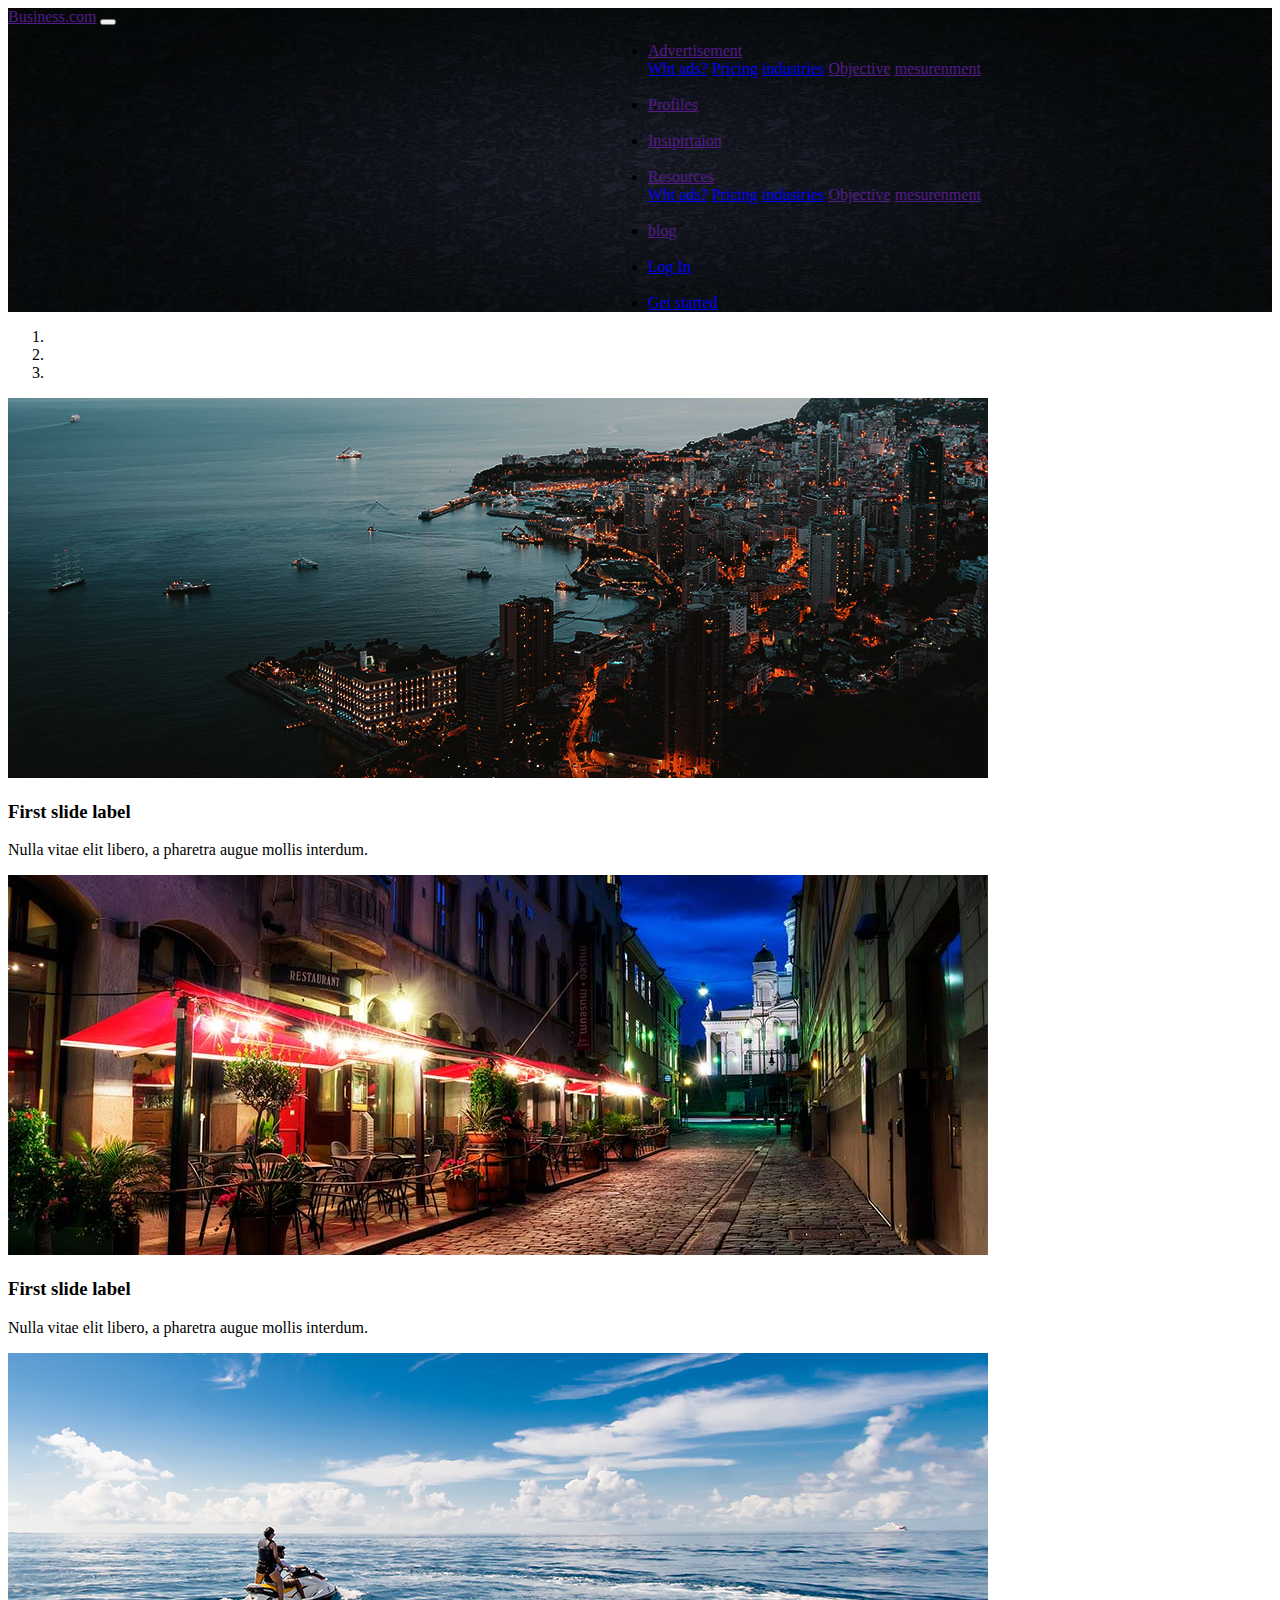
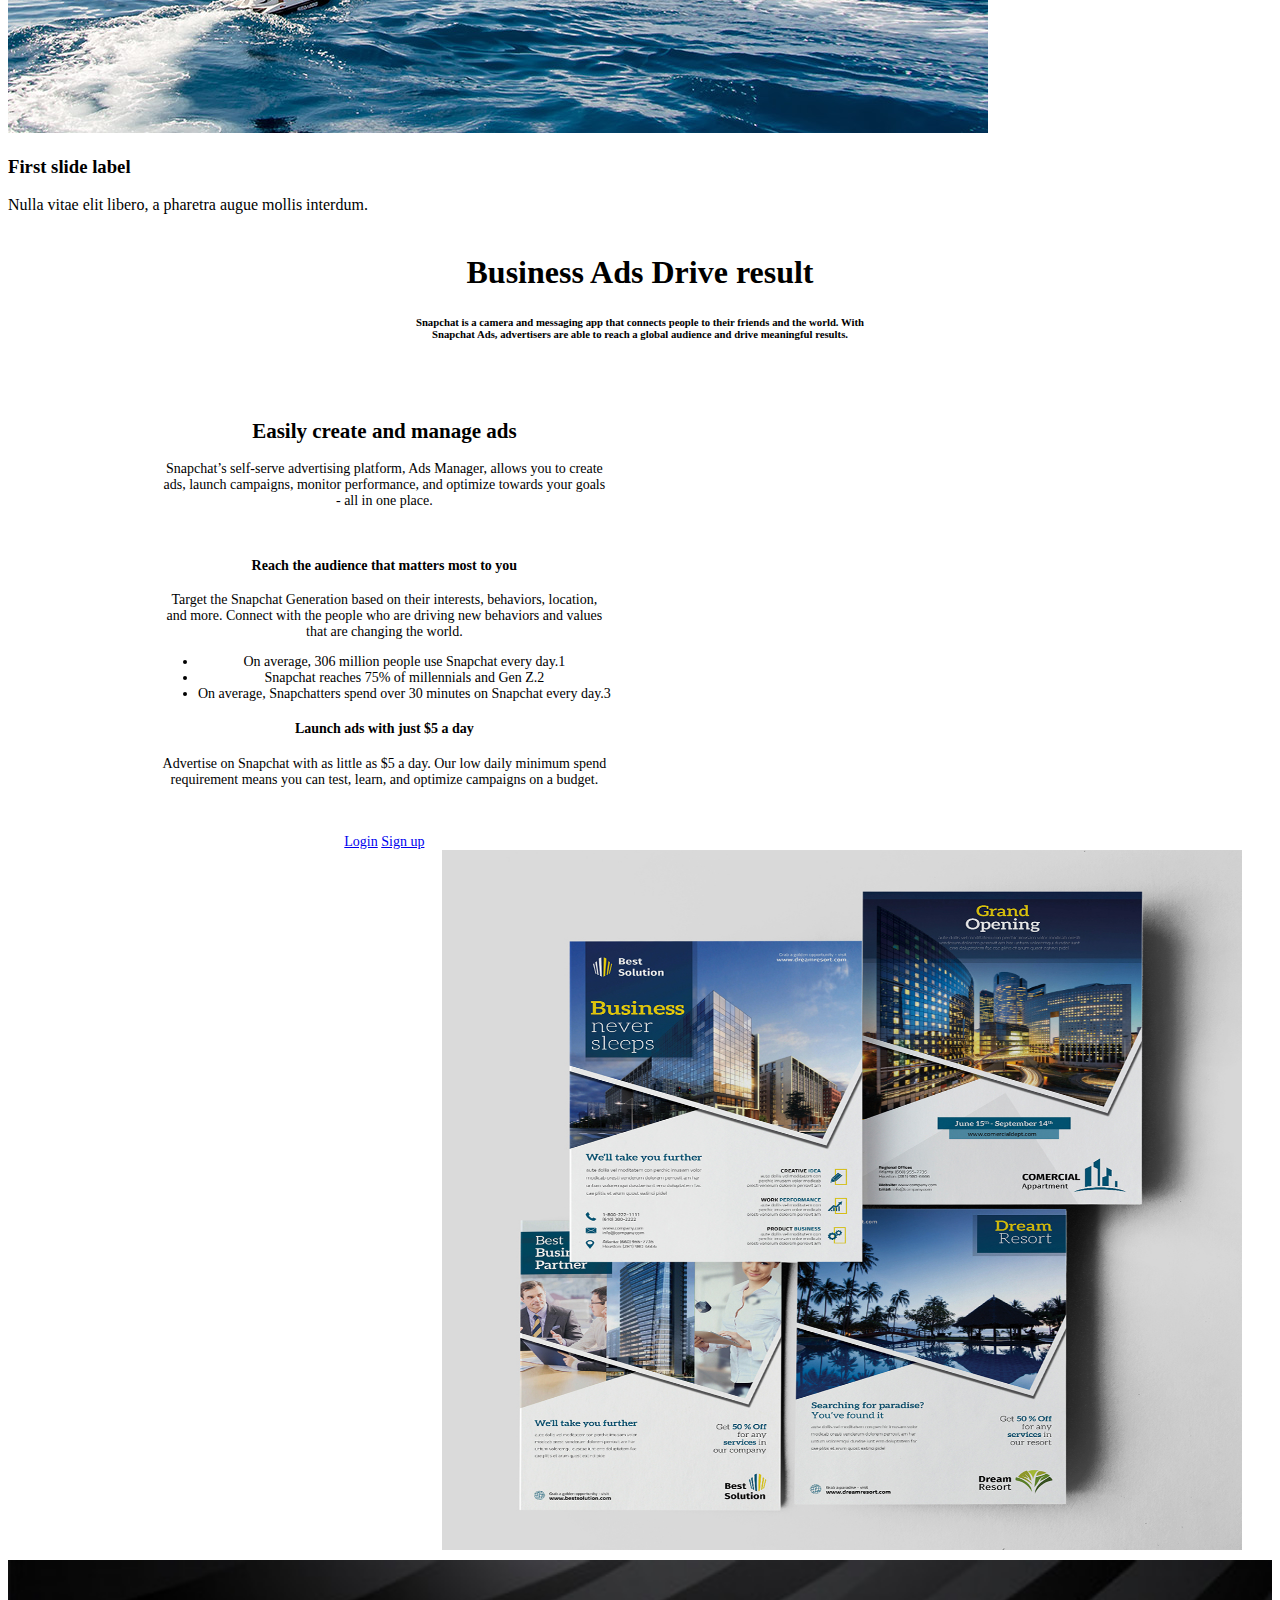
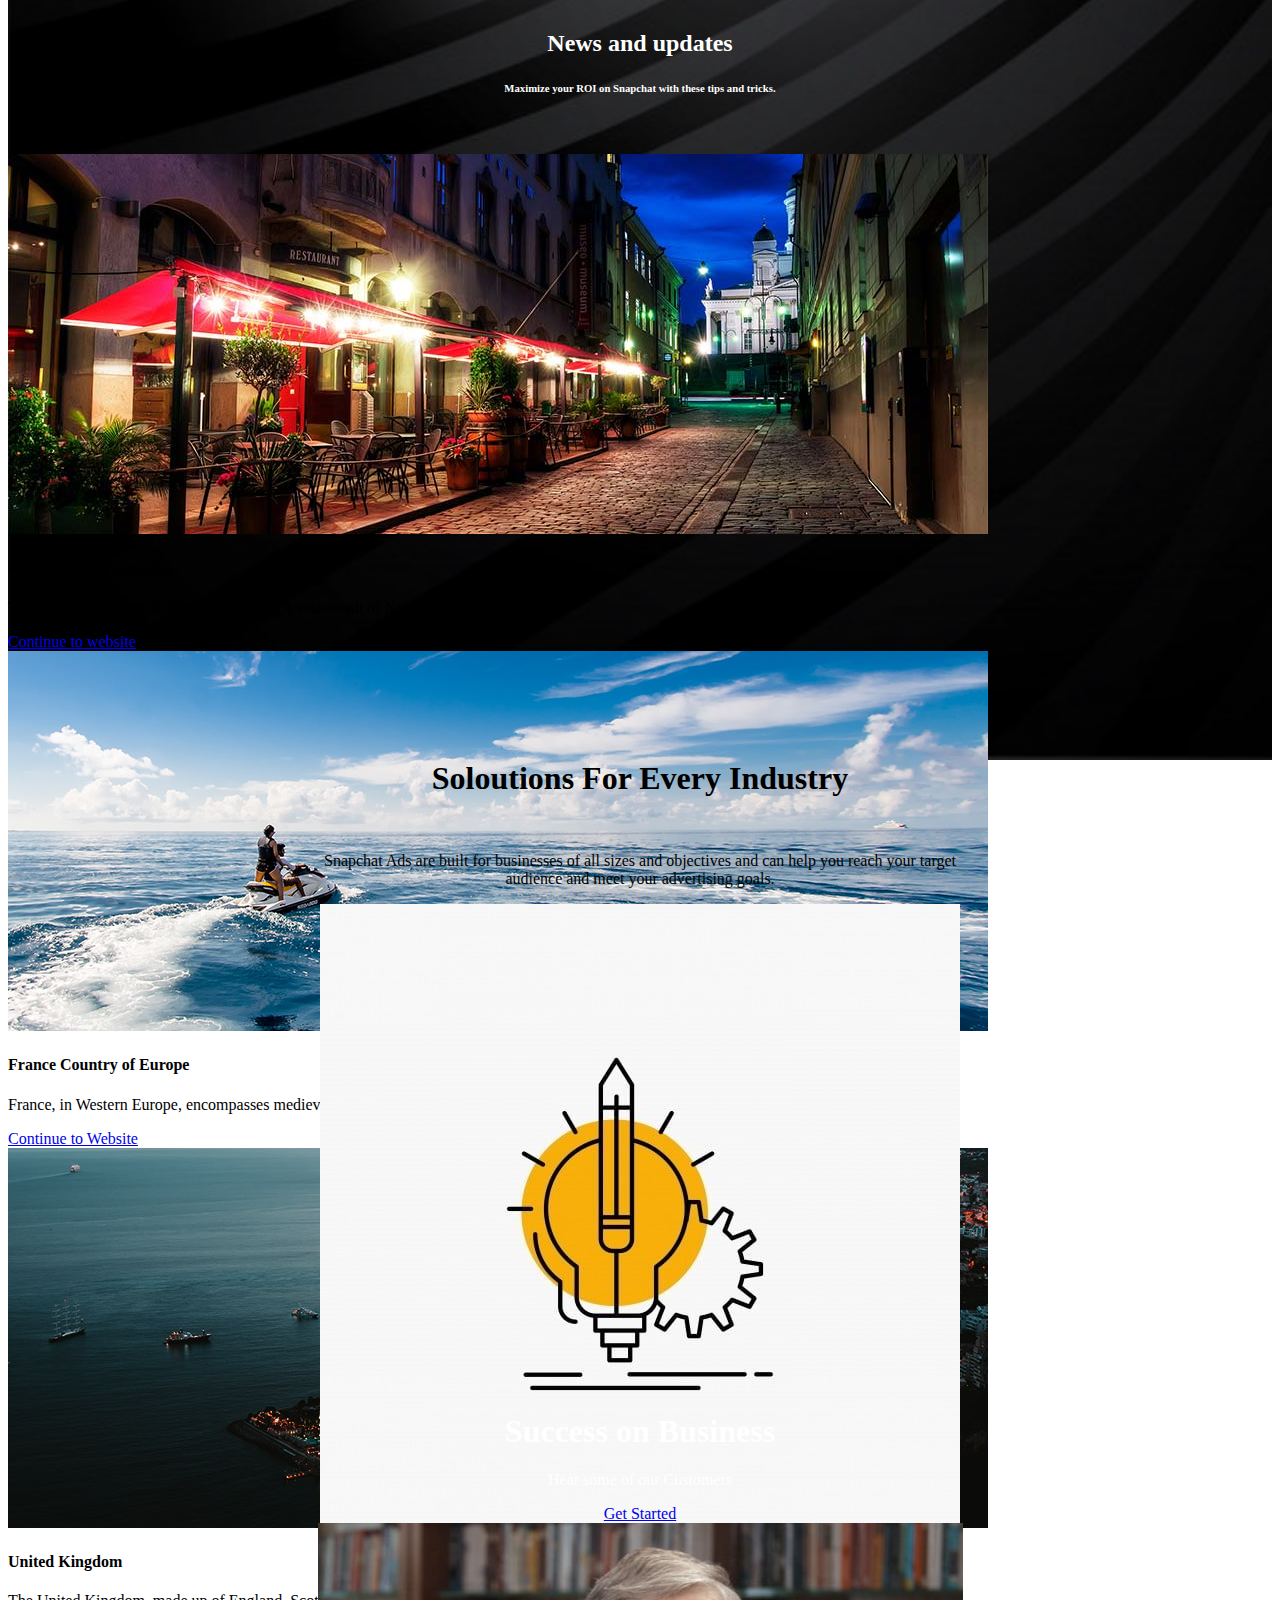
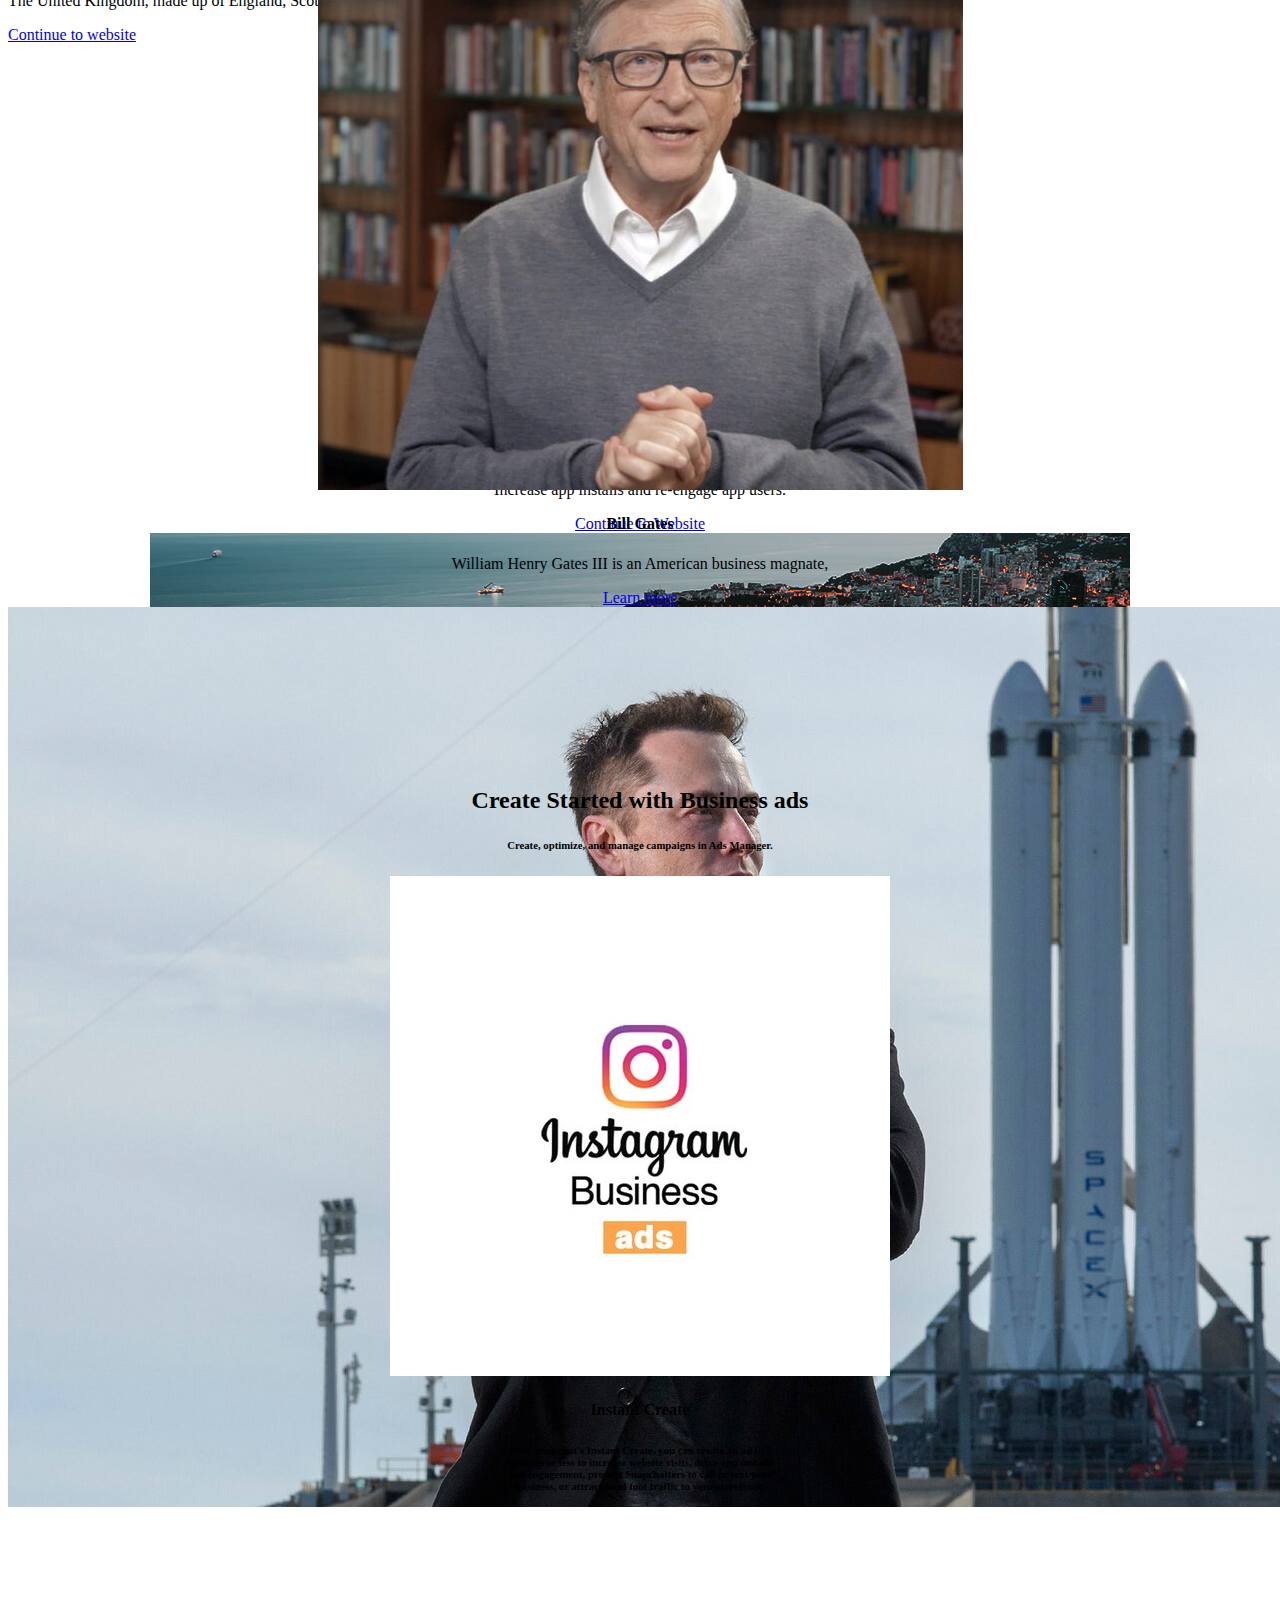
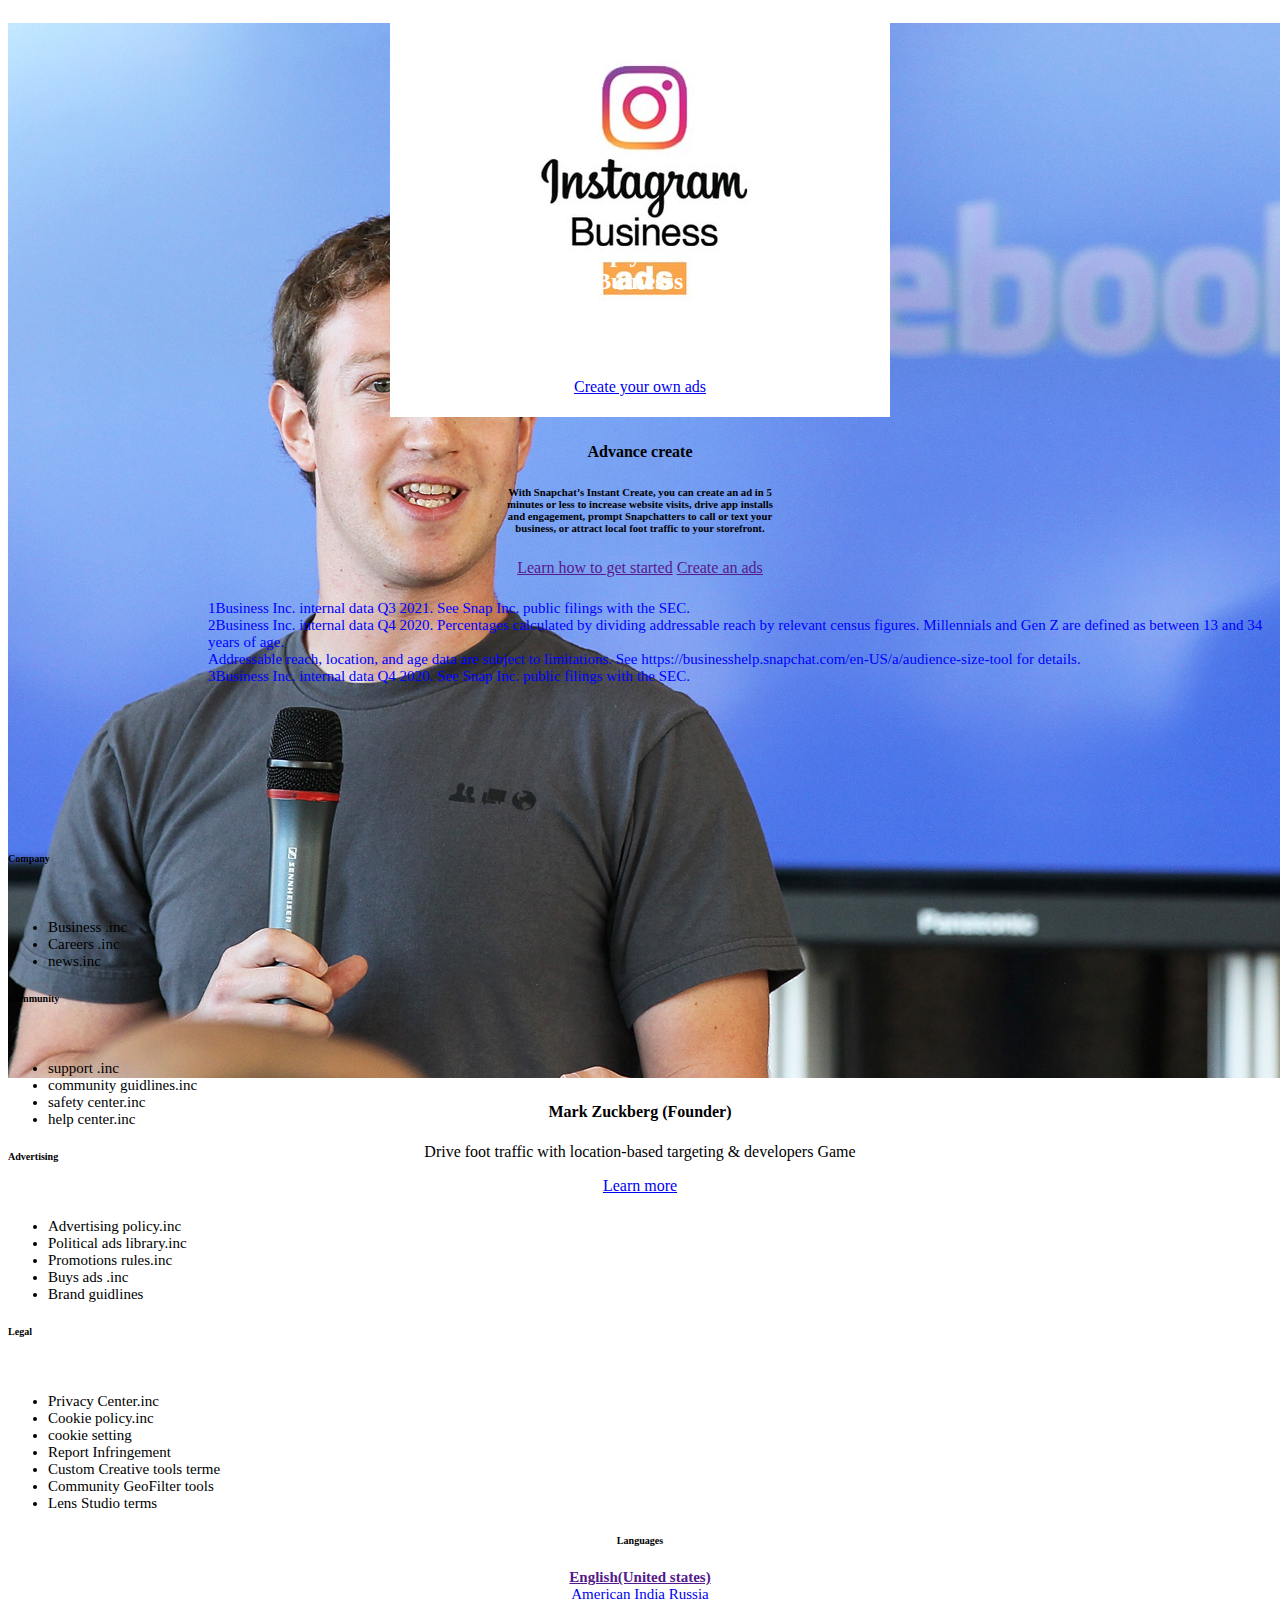
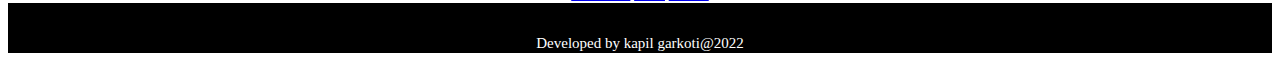
==== index.html @ 799bbffa "Add files via upload" ====
<!DOCTYPE html>
<html>
<head>
	<meta charset="utf-8">
	<meta name="viewport" content="width=device-width, initial-scale=1">
	<title>Business website</title>
	<link rel="stylesheet" href="https://cdn.jsdelivr.net/npm/bootstrap@4.6.1/dist/css/bootstrap.min.css" integrity="sha384-zCbKRCUGaJDkqS1kPbPd7TveP5iyJE0EjAuZQTgFLD2ylzuqKfdKlfG/eSrtxUkn" crossorigin="anonymous">

	<link rel="stylesheet" type="text/css" href="files/newproject.css">
</head>
<body>
<!-----------------------------Nav bar-------------------------->

<nav class="navbar navbar-expand-lg image1">
	<div class="container-fluid">
		<!------logo------>
		<a href="" class="navbar-brand">Business.com</a>

<!----------navbar button--------->

<button class="navbar-toggler" data-toggle="collapse" data-target="#kapil" type="button">
	<span class="navbar-toggler-icon"></span>
</button>

<!-----------navbar parts button----->
<div class="collapse navbar-collapse garkoti" id="kapil">
	<ul class="navbar-nav mr-auto">
		
<li class="nav-list dropdown"> 
				  
 <a href="" class="nav-link dropdown-toggle" id="dropdownMenu1" data-toggle="dropdown">Advertisement</a>
					  <div class="dropdown-menu">
						  <a href="#" class="dropdown-item">Wht ads?</a>
						  <a href="#" class="dropdown-item">Pricing</a>
				  		  <a href="#" class="dropdown-item">industries</a>
				  		  <a href="" class="dropdown-item">Objective</a>
				  		  <a href="" class="dropdown-item">mesurenment</a>
				
				</div> 
								</li>
&nbsp;&nbsp;
<li class="nav-item">
	<a href="" class="nav-link">Profiles</a>
</li>
&nbsp;&nbsp;

<li class="nav-item">
	<a href="" class="nav-link">Insipirtaion</a>
</li>
&nbsp;&nbsp;
<li class="nav-list dropdown"> 
				  
 <a href="" class="nav-link dropdown-toggle" id="dropdownMenu1" data-toggle="dropdown">Resources</a>
					  <div class="dropdown-menu">
						  <a href="#" class="dropdown-item">Wht ads?</a>
						  <a href="#" class="dropdown-item">Pricing</a>
				  		  <a href="#" class="dropdown-item">industries</a>
				  		  <a href="" class="dropdown-item">Objective</a>
				  		  <a href="" class="dropdown-item">mesurenment</a>
				
				</div> 
								</li>
&nbsp;&nbsp;

<li class="nav-item">
	<a href="" class="nav-link"> blog</a>
</li>
&nbsp;&nbsp;
<li class="nav-item">
	
<a href="files/loginform.html"class="nav-link btn btn-secondary" target="_blank"> Log In</a>

</li>
&nbsp;&nbsp;&nbsp;&nbsp;
<li class="nav-item">
	<a href="files/form1.html" target="_blank" class="nav-link btn btn-warning">
		Get started
	</a>
</li>
	</ul>


</div>
	</div>
</nav>
<!------------slide show---------->
<section >
<div class="carousel slide carousel-fade" data-ride="carousel">
<ol class="carousel-indicators">
	
	<li data-target="#kapil" data-slide-to="0"></li>
	<li data-target="#kapil" data-slide-to="1"></li>
	<li data-target="#kapil" data-slide-to="2"></li>
</ol> <!-------ol--->

	<!---------------slider image------------>
		<div  class="carousel-inner" id="kapil">
	<div class="carousel-item active">		

<img src="image/party.jpg" class="d-block w-100"/>
<div class="carousel-caption d-none d-md-block">
          <h3>First slide label</h3>
          <p>Nulla vitae elit libero, a pharetra augue mollis interdum.</p>
        </div>

	</div>

	<div class="carousel-item">
		
		<img src="image/01.jpg" class="d-block w-100 ">
		<div class="carousel-caption d-none d-md-block">
          <h3>First slide label</h3>
          <p>Nulla vitae elit libero, a pharetra augue mollis interdum.</p>
        </div>
	</div>


	<div class="carousel-item">
		<img src="image/beach1.jpg" class="d-block w-100">
		<div class="carousel-caption d-none d-md-block">
          <h3>First slide label</h3>
          <p>Nulla vitae elit libero, a pharetra augue mollis interdum.</p>
        </div>
	</div>
	
  <!-------------------perviouse button-----------  
            <a class="carousel-control-prev" href="#"  data-slide="prev">
                <span class="carousel-control-prev-icon" ></span></a>
    
    		----------------next button--------------
                <a class="carousel-control-next" href="#" data-slide="prev">
                    <span class="carousel-control-next-icon"></span></a>
---->
	</div>	<!---------slider image 1 -------->
</div><!-------carouselslide------>
</section>


<section class="sec_1">

	<h1 class="ads">Business Ads Drive result </h1>
	<h6 class="snap">Snapchat is a camera and messaging app that connects people to their friends and the world. With <br>Snapchat Ads, advertisers are able to reach a global audience and drive meaningful results.
</h6>

<br><br>

<div class="div_1 div-1">
		<h2 class="ads">Easily create and manage ads</h2>
<p>Snapchat’s self-serve advertising platform, Ads Manager, allows you to create<br> ads, launch campaigns, monitor performance, and optimize towards your goals<br> - all in one place.</p><br>
<h4 class="ads">Reach the audience that matters most to you</h4>
<p>Target the Snapchat Generation based on their interests, behaviors, location,<br> and more. Connect with the people who are driving new behaviors and values<br> that are changing the world.</p>
<ul>
<li>On average, 306 million people use Snapchat every day.1</li>
<li>Snapchat reaches 75% of millennials and Gen Z.2</li>
<li>On average, Snapchatters spend over 30 minutes on Snapchat every day.3</li>
</ul>

<h4 class="ads">Launch ads with just $5 a day</h4>
<p>Advertise on Snapchat with as little as $5 a day. Our low daily minimum spend<br>	 requirement means you can test, learn, and optimize campaigns on a budget.</p>
<br><br>
<a href="files/loginform.html" target="_blank" class="btn btn-warning ads">Login</a>
<a href="filesform1.html" target="_blank" class="btn btn-secondary ads" > Sign up</a>
</div>	
<div class="div_2">	
</div>
</section>
<!--------------card top------>
<section class="sec_2">
	<div class="div_3">
		<center><h2 class="news">News and updates</h2>
	<h6 class="news">Maximize your ROI on Snapchat with these tips and tricks.</h6>
</center><br><br>
	<div class="container">
		<div class="row">
			<div class="col-lg-4">
				<div class="card">
					<img src="image/01.jpg" class="card-img-top">
						<div class="card-body">
							<h4 class="card-title">United State of America</h4>
							<p class="card-text">The U.S. is a country of 50 states covering a vast swath of North America.</p>
							<a href="https://www.google.com/search?q=usa&oq=usa+&aqs=chrome..69i57j0i433i512l2j0i10i131i433i512j0i433i512j0i131i433i512j0i10i131i433i512j0i433i512j0i10i433i512j0i433i512.1016j0j7&sourceid=chrome&ie=UTF-8" class="btn btn-secondary">Continue to website</a>
							
						</div>
				</div>
			</div>
			<div class="col-lg-4">
	<div class="card">
		<img src="image/beach1.jpg" class="card-img-top"/>
		<div class="card-body">
			<h4 class="card-title">France Country of Europe</h4>
			<p class="card-text">France, in Western Europe, encompasses medieval cities, alpine villages.</p>
			<a href="https://www.google.com/search?q=france&oq=france&aqs=chrome..69i57j46i67i433j0i67j0i67i131i433j0i67i433l3j0i67j0i67i433j0i67.1973j0j7&sourceid=chrome&ie=UTF-8" class="btn btn-secondary"> Continue to Website</a>


	</div><!-----card--->
</div><!----coloumn end---->
</div>
<div class="col-lg-4">
<div class="card">
	<img src="image/party.jpg" class="card-img-top"/>
		<div class="card-body">
			<h4 class="card-title">United Kingdom</h4>
			<p class="card-text">The United Kingdom, made up of England, Scotland, Wales and Northern Ireland, is an island nation in northwestern.</p>
			<a href="https://www.google.com/search?gs_ssp=eJzj4tDP1TcwLy5ONmD04ivNyyxJTVHIzsxLT8nPBQBrhgip&q=united+kingdom&oq=united+ki&aqs=chrome.1.69i57j46i67i433j0i433i512j0i67i433j0i131i433i512j0i433i512j0i512j0i67i433j0i457i512j0i271.6734j0j7&sourceid=chrome&ie=UTF-8" class="btn btn-secondary">Continue to website</a>
		</div>


</div><!----card end-->
</div><!-----coloumn end---->
		</div><!-----row end---->


	</div><!----container-end-----> 
</div><!----divend--->
</section>
<!---------------details----------->
<br>
<section class="sec_4">

<div class="div_4 ">
		<h1 class="every">Soloutions For Every Industry</h1>
		<br>
		<p>Snapchat Ads are built for businesses of all sizes and objectives and can help you reach your target<br> audience and meet your advertising goals.</p></center>
</div>


	<div class="container mt-5">
		<div class="row">
			<div class="col-lg-4">
				<div class="card">
					<img src="image/c0.jpg" class="card-img-top image12">
						<div class="card-body">
							<h4 class="card-title">E-Commerce Businesses</h4>
							<p class="card-text">Drive online sales and desired website actions.</p>
							<a href="https://www.google.com/search?q=usa&oq=usa+&aqs=chrome..69i57j0i433i512l2j0i10i131i433i512j0i433i512j0i131i433i512j0i10i131i433i512j0i433i512j0i10i433i512j0i433i512.1016j0j7&sourceid=chrome&ie=UTF-8" class="btn btn-outline-warning">Learn more</a>
							
						</div>
				</div>
			</div>
			<div class="col-lg-4">
	<div class="card">
		<img src="image/67a.jpg" class="card-img-top image12"/>
		<div class="card-body">
			<h4 class="card-title">App & Game Developers</h4>
			<p class="card-text">Increase app installs and re-engage app users.</p>
			<a href="https://www.google.com/search?q=france&oq=france&aqs=chrome..69i57j46i67i433j0i67j0i67i131i433j0i67i433l3j0i67j0i67i433j0i67.1973j0j7&sourceid=chrome&ie=UTF-8" class="btn btn-warning text-secondary"> Continue to Website</a>


	</div><!-----card--->
</div><!----coloumn end---->
</div>
<div class="col-lg-4">
<div class="card">
	<img src="image/party.jpg" class="card-img-top image12"/>
		<div class="card-body">
			<h4 class="card-title">Local Businesses</h4>
			<p class="card-text">Drive foot traffic with location-based targeting
			& developers Game</p>
			<a href="https://www.google.com/search?gs_ssp=eJzj4tDP1TcwLy5ONmD04ivNyyxJTVHIzsxLT8nPBQBrhgip&q=united+kingdom&oq=united+ki&aqs=chrome.1.69i57j46i67i433j0i433i512j0i67i433j0i131i433i512j0i433i512j0i512j0i67i433j0i457i512j0i271.6734j0j7&sourceid=chrome&ie=UTF-8" class="btn btn-outline-warning">Learn more</a>
		</div>


</div><!----card end-->
</div><!-----coloumn end---->
		</div><!-----row end---->


	</div><!----container-end----->

</div>
</section>
<br>

<section class="sec_5">
	<br><br><br>
	<h1>Success on Business</h1>
	<p>Hear some of our Customers</p>

	<div class="mt-5"><a href="files/Login Page.html" class="btn-lg btn-secondary">Get Started</a></div>	

 


	<div class="container mt-5 div_6">
		<div class="row">
			<div class="col-lg-4">
				<div class="card">
					<img src="image/46.jpg" class="card-img-top image12">
						<div class="card-body">
							<h4 class="card-title">Bill Gates</h4>
							<p class="card-text">William Henry Gates III is an American business magnate,</p>
							<a href="https://www.google.com/search?q=usa&oq=usa+&aqs=chrome..69i57j0i433i512l2j0i10i131i433i512j0i433i512j0i131i433i512j0i10i131i433i512j0i433i512j0i10i433i512j0i433i512.1016j0j7&sourceid=chrome&ie=UTF-8" class="btn btn-outline-warning">Learn more</a>
							
						</div>
				</div>
			</div>
			<div class="col-lg-4">
	<div class="card">
		<img src="image/1600.jpg" class="card-img-top image12"/>
		<div class="card-body">
			<h4 class="card-title">Elon Musk</h4>
			<p class="card-text">Increase app installs and re-engage app users.</p>
			<a href="https://www.google.com/search?q=france&oq=france&aqs=chrome..69i57j46i67i433j0i67j0i67i131i433j0i67i433l3j0i67j0i67i433j0i67.1973j0j7&sourceid=chrome&ie=UTF-8" class="btn btn-warning text-secondary"> Continue to Website</a>


	</div><!-----card--->
</div><!----coloumn end---->
</div>
<div class="col-lg-4">
<div class="card">
	<img src="image/berg.jpg" class="card-img-top imag12"/>
		<div class="card-body">
			<h4 class="card-title">Mark Zuckberg (Founder)</h4>
			<p class="card-text">Drive foot traffic with location-based targeting
			& developers Game</p>
			<a href="https://www.google.com/search?gs_ssp=eJzj4tDP1TcwLy5ONmD04ivNyyxJTVHIzsxLT8nPBQBrhgip&q=united+kingdom&oq=united+ki&aqs=chrome.1.69i57j46i67i433j0i433i512j0i67i433j0i131i433i512j0i433i512j0i512j0i67i433j0i457i512j0i271.6734j0j7&sourceid=chrome&ie=UTF-8" class="btn btn-outline-warning">Learn more</a>
		</div>


</div><!----card end-->
</div><!-----coloumn end---->
		</div><!-----row end---->


	</div><!----container-end----->

</div>
</section>


<section class="sec_7">
	<div class="a1">
	<h2><b>Create Started with Business ads</b></h2>
	<h6>Create, optimize, and manage campaigns in Ads Manager.</h6>
<div>

<div class="container-fluid">
	<div class="row">
	<div class="col-md-6">
		<img src="image/x500.jpg" class="kapil2">

		<h4>Instant Create</h4>
		<h6>
With Snapchat’s Instant Create, you can create an ad in 5 <br>minutes or less to increase website visits, drive app installs <br>and engagement, prompt Snapchatters to call or text your<br> business, or attract local foot traffic to your storefront.</h6>
		
	</div>


	<div class="col-md-6">
			<img src="image/x500.jpg" class="kapil2">

		<h4>Advance create</h4>
		<h6>
With Snapchat’s Instant Create, you can create an ad in 5 <br>minutes or less to increase website visits, drive app installs <br>and engagement, prompt Snapchatters to call or text your<br> business, or attract local foot traffic to your storefront.</h6>
		
</div>
</div>

<div class="mt-5">
	<a href="" class="btn btn-warning"> Learn how to get started</a>

	<a href="" class="btn btn-secondary">Create an ads</a>

</div>


</section>


<section class="sec_8">

	<br><br><br>
<h2>Business.com can help your Small, Medium and<br> Large <b>Buinesss</b> Grow.
<br>|</h2>
<br><br>

<a href="filesform1.html" target="_blank" class="btn-lg btn-outline-warning">Create your own ads</a>
</section>

<section class="sec_9">
<br>
	<p class="p_1">
		
		1Business Inc. internal data Q3 2021. See Snap Inc. public filings with the SEC.<br>
2Business Inc. internal data Q4 2020. Percentages calculated by dividing addressable reach by relevant census figures. Millennials and Gen Z are defined as between 13 and 34 years of age.<br> Addressable reach, location, and age data are subject to limitations. See https://businesshelp.snapchat.com/en-US/a/audience-size-tool for details.<br>
3Business Inc. internal data Q4 2020. See Snap Inc. public filings with the SEC.

	</p>
</section>
<hr class="hr1">


<footer class="footer12">
	<div class="container">
		
		<div class="row">
			<div class="col-md-3">
				<h6>Company</h6><br>
				<ul>
					<li>
						Business .inc

					</li>
					<li>
						Careers .inc

					</li>
					<li>
						
						news.inc
					</li>
				</ul>

			</div>
			<div class="col-md-3">
				<h6>Community</h6><br>
				<ul>
					<li>
						support .inc

					</li>
					<li>
						community guidlines.inc

					</li>
					<li>
						
						safety center.inc
					</li>
					<li>
						help center.inc
					</li>
				</ul>
			</div>
			<div class="col-md-3">
				<h6>Advertising</h6><br>
				<ul>
					<li>
						Advertising policy.inc

					</li>
					<li>
						Political ads library.inc

					</li>
					<li>
						
						Promotions rules.inc
					</li>
					<li>Buys ads .inc

					</li>
					<li>
						Brand guidlines
					</li>
				</ul>
			</div>
			<div class="col-md-3">
				<h6>Legal</h6><br>
				<ul>
					<li>
						
Privacy Center.inc

					</li>
					<li>
						Cookie policy.inc

					</li>
					<li>
						
						cookie setting
					</li>
					<li>
						Report Infringement
					</li>
					<li>
						Custom Creative tools terme
					</li>
					<li>
						Community GeoFilter tools
					</li>
					<li>
						Lens Studio terms
					</li>
				</ul>
			</div>

		</div>
	</div>
	<center><h6>Languages</h6>
<duv class="nav-list dropdown"> 
				  
 <a href="" class="nav-link dropdown-toggle" id="dropdownMenu1" data-toggle="dropdown"><b>English(United states)</b></a>
					  <div class="dropdown-menu">
						  <a href="#" class="dropdown-item">American</a>
						  <a href="#" class="dropdown-item">India</a>
				  		  <a href="#" class="dropdown-item">Russia</a>
				  		  
				
				</div> 
								</div></duv>


</footer>

<div class="div_10">
	<br>
<p>Developed by kapil garkoti@2022</p>
</div>




<script src="https://code.jquery.com/jquery-3.6.0.min.js"></script>


<script src="https://cdn.jsdelivr.net/npm/bootstrap@4.6.1/dist/js/bootstrap.bundle.min.js" integrity="sha384-fQybjgWLrvvRgtW6bFlB7jaZrFsaBXjsOMm/tB9LTS58ONXgqbR9W8oWht/amnpF" crossorigin="anonymous"></script>
</body>
</html>
---- files/newproject.css ----
html{
	scroll-behavior: smooth;

}
body{

}
.garkoti{
			margin-left: 600px;

		}
		.kaps{
			font-size: 30px;
			float: left;
		}

		.image1{
			background-image: url(../image/preview.jpg);
			background-size: 100% 100%;
			
		}

		.sec_1{
			
			text-align: center;
			float:none;
			margin-top:40px	 ;
		}

		.div_1{
			font-size: 14px;
			float: left;
			margin-left: 150px;

		}
		.div_2{
			float:right;
			background-image: url(../image/faef.jpg);
			background-size: 100% 100%;
			height: 700px;
			width: 800px;
			margin-right: 30px;
		}
		.sec_2{
			float: left;
			background-image: url(../image/35.jpg);
			background-size:100% 100%;

			margin-top: 10px;
			width: 100%;
			height: 800px;
			opacity:1;
		}
		.div_3{
			margin-top: 70px;
			float: none;
		
		}
		.news{
			color: white;
			
		}
		.sec_4{
			margin-top: 1600px;
			text-align: center;
			height: 900px;

		}
		.div_4{
			margin-top:px;
			float: none;
		}

		.sec_5{
			background-image: url(../image/fu.jpg);
			height: 950px;
			width:100% ;
			color: white;
			text-align: center;
		}
		.div_6{
			color: black;
		}
		.a1{
			text-align: center;
			margin-top: 100px;
		}
		.sec_7{
			
			height: 980px;
		}
		.sec_8{
			background-image: url(../image/fu.jpg);
			height: 400px;
			width: 100%;
			color: white;
			text-align: center;
		}
		.sec_9{
			background-color: whitesmoke;
			height: 250px;
			width: 100%;
		}
		.p_1{
			margin-left: 200px;
			color: blue;
			font-size: 15px;
		}
		.hr1{
			background-color: yellow;
			height: 2px;
		}

		.footer12{
			font-size: 15px;
		}
		.div_10{
			color: white;
			background-color: black;
			font-size:15px;
			height: 50px;
			text-align: center;
		}
		@media screen and (max-width: 768px){
		.garkoti{
					float:right;
					margin-right: 200px;		
		}

		.sec_1{
			
			text-align: center;
			float:none;
			margin-top:10px	;
			font-size: 2px;
		}
		.ads{
			font-size: 30px;
		}
		.snap{
			font-size: 15px;
		}

		.div_1{
			font-size: 10px;
			float: left;
			margin-left: 100px;

		}
		.div_2{
			float:right;
			background-image: url(../image/faef.jpg);
			background-size: 100% 100%;
			height: 500px;
			width: 100%;
			margin-right:0px;
			margin-top: 10px;
		}
		.sec_2{
			float: left;
		}

		.sec_1{
			
			text-align: center;
			float:none;
			margin-top:40px	 ;
		}

		.div_1{
			font-size: 14px;
			float: left;
			margin-left: 150px;

		}
		.div_2{
			float:right;
			background-image: url(../image/faef.jpg);
			background-size: 100% 100%;
			height: 700px;
			width: 800px;
			
		}
		.sec_2{
			float: left;
			background-image: url(../image/preview.jpg);
			background-size:100% 100%;
			margin-top: 10px;
			width: 100%;
			height: 1700px;
			opacity:1;
		}
		.div_3{
			margin-top: 50px;
		
		}
		.sec_4{
			margin-top: 1600px;
			text-align: center;
			height: 900px;
			font-size: 15px;

		}
			.sec_5{
			background-image: url(../image/fu.jpg);
			height: 1980px;
			width:100% ;
			color: white;
			text-align: center;
			margin-top: 2000px;
			font-size: 20px;
		}
		.image12{
			height: 250px;
			width: 300px;
			margin-left: 190px;
		}
		.div_6{
			color: black;
		}

		.kapil2{
			width: 250px;

			height: 250px;
		}
		.a1{
			font-size: 20px;
		}
		.sec_7{
			
			height: 800px;
		}
		.sec_8{
			background-image: url(../image/fu.jpg);
			height: 450px;
			width: 100%;
			color: white;
			text-align: center;
		}


.sec_9{
			background-color: whitesmoke;
			height: 250px;
			width: 100%;
		}
		.p_1{
			
			margin-left: 50px;
			color: blue;
			font-size: 10px;
		}
		.hr1{
			background-color: yellow;
			height: 2px;
		}

		.footer12{
			font-size: 10px;
		}
		.div_10{
			color: white;
			background-color: black;
			font-size:14px;
			height: 50px;
			text-align: center;
		}
		}
		

		@media screen and (max-width: 320px){
			.garkoti{
				float: left;
				margin-left: 100px;

			}
			.kaps{
				font-size: 10px;
			}
			.font{
				font-size: 10px;
			}

		.sec_1{
			
			text-align: center;
			float:none;
			margin-top:10px	;
			font-size: 2px;
		}
		.ads{
			font-size: 15px;
		}
		.snap{
			font-size: 7px;
		}

		.div_1{
			font-size: px;
			float: left;
			margin-left: 5px;

		}
		.div_2{
			float:right;
			background-image: url(../image/faef.jpg);
			background-size: 100% 100%;
			height: 500px;
			width: 100%;
			margin-right:0px;
			margin-top: 10px;
		}
			.sec_2{
			float: left;
			background-image: url(../image/preview.jpg);
			background-size:100% 100%;
			margin-top: 10px;
			width: 100%;
			height: 1300px;
			opacity:1;
			font-size: 10px;
		}
		.div_3{
			margin-top: 50px;
		
		}
		.sec_4{
			margin-top: 1600px;
			text-align: center;
			height: 600px;
			font-size:10px;

		}
		.every{
			font-size: 20px;
		}
		.sec_5{
			background-image: url(../image/fu.jpg);
			height: 2050px;
			width:100% ;
			color: white;
			text-align: center;
			margin-top: 2800px;
		}
		.image12{
			height: 300px;
			width: 290px;
			margin-left:0px;
			float: left;
		}
		.div_6{
			color: black;
		}
		.kapil2{
			width: 250px;

			height: 250px;
		}
		.a1{
			font-size: 20px;
		}
		.sec_7{
			
			height: 1400px;
			font-size: 10px;
		}
.sec_8{
			background-image: url(../image/fu.jpg);
			height: 450px;
			width: 100%;
			color: white;
			text-align: center;
			font-size: 12px;
		}


.sec_9{
			background-color: whitesmoke;
			height: 250px;
			width: 100%;
		}
		.p_1{
			margin-left: 10px;
			color: blue;
			font-size: px;
		}
		.hr1{
			background-color: yellow;
			height: 2px;
		}

		.footer12{
			font-size: 8px;
			
		}
		.div_10{
			color: white;
			background-color: black;
			font-size:10px;
			height: 50px;
			text-align: center;
		}

		}
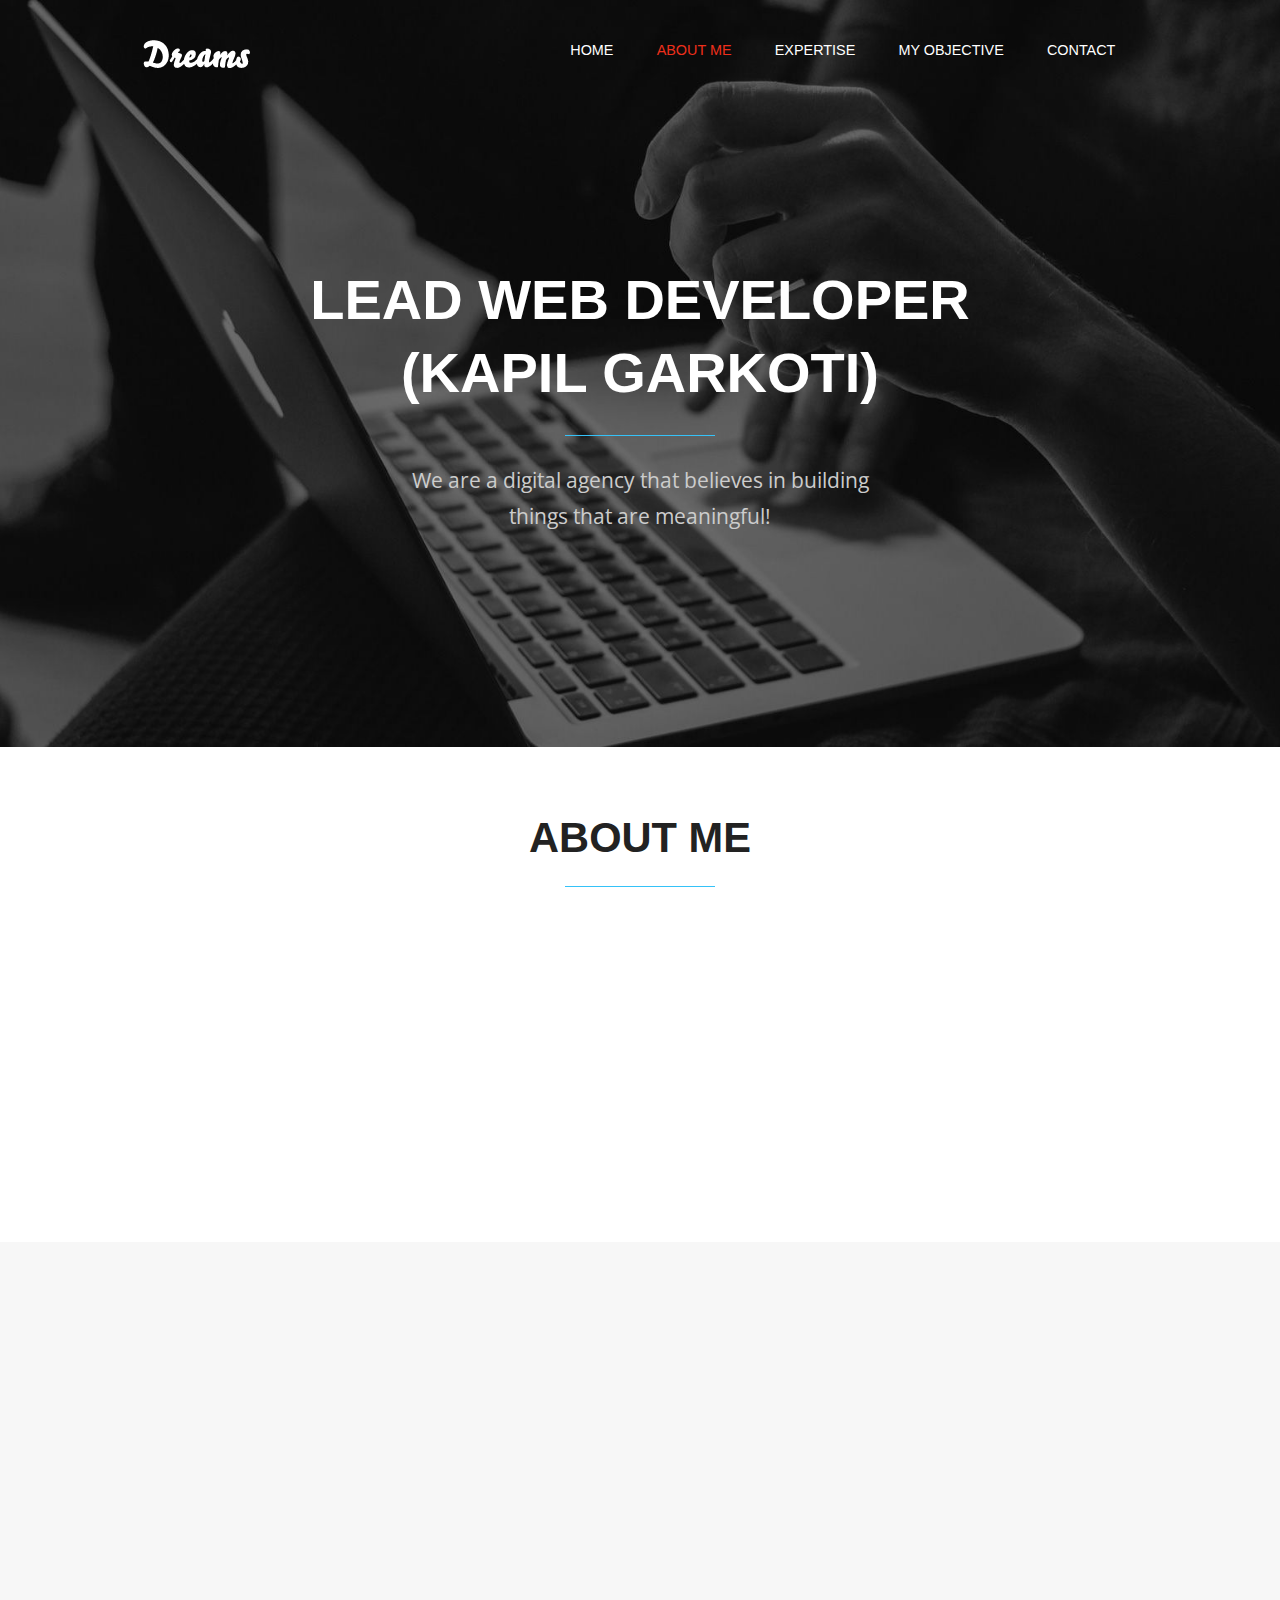
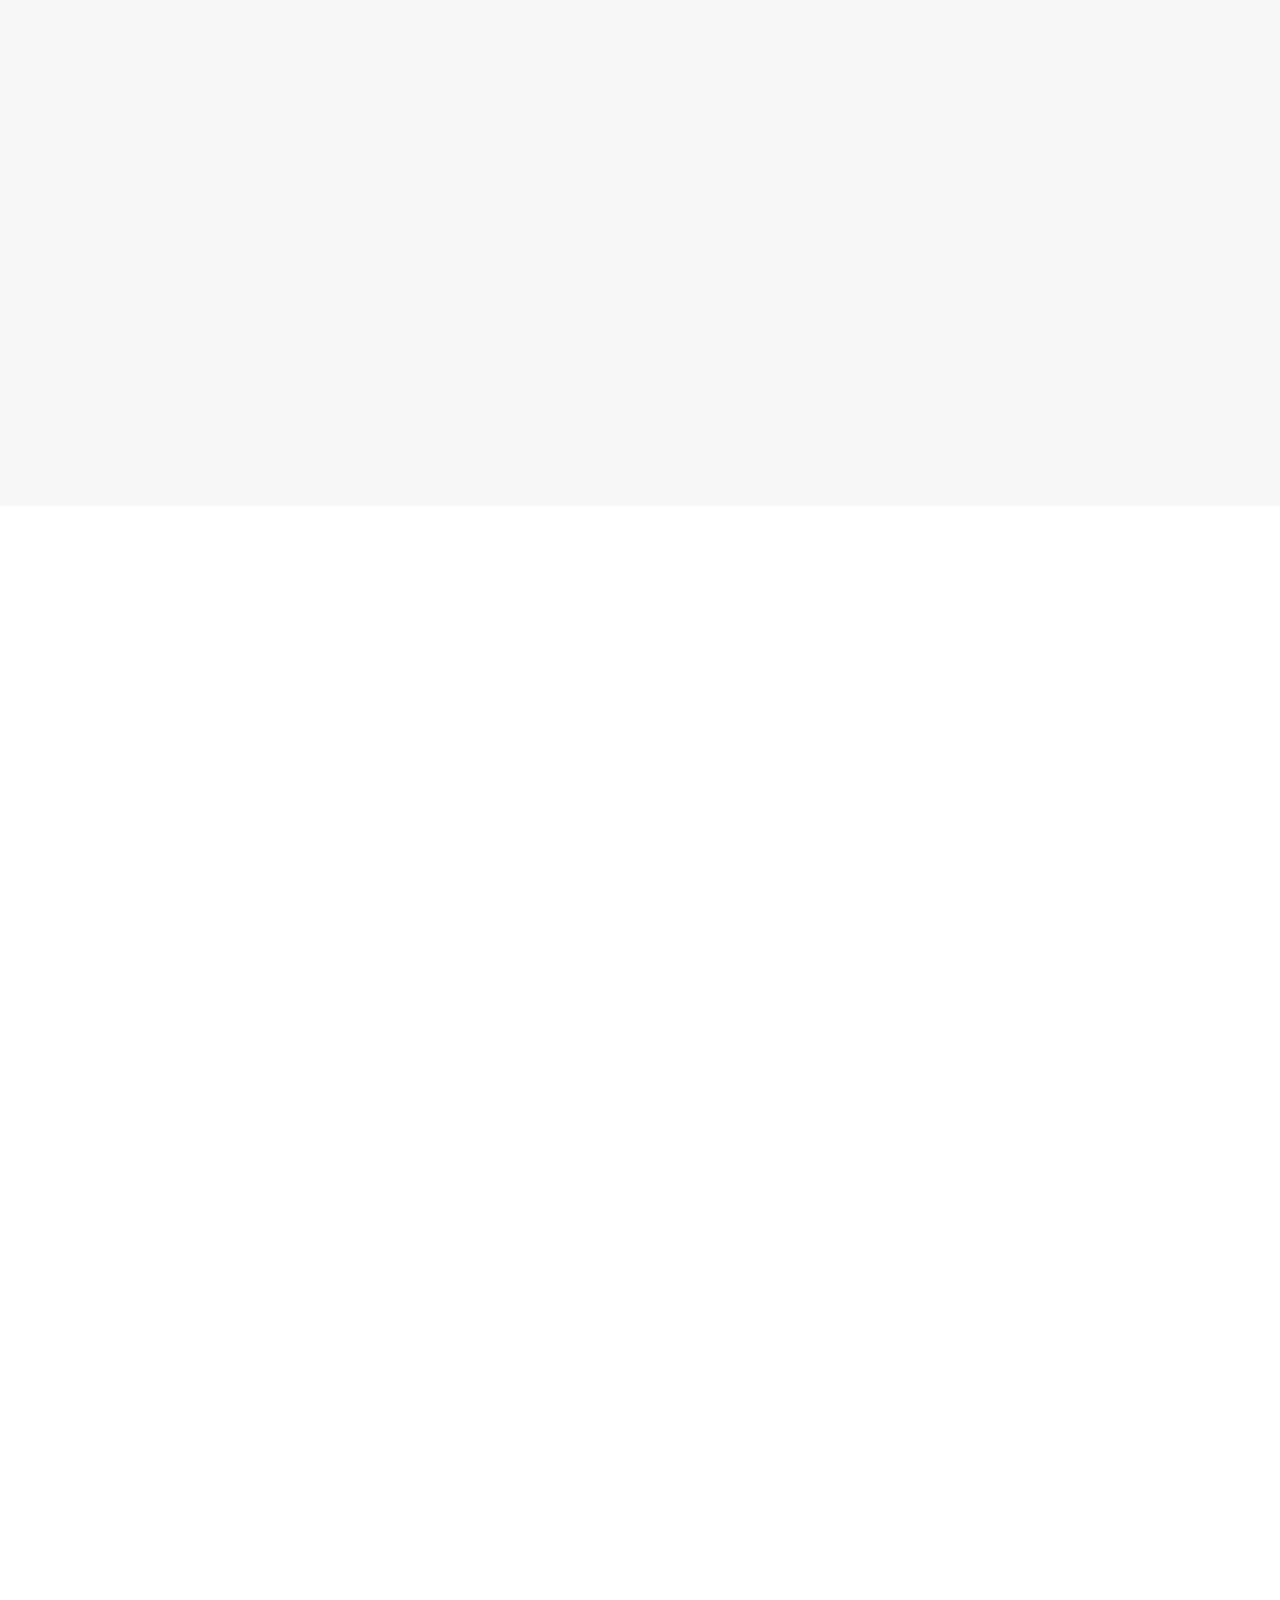
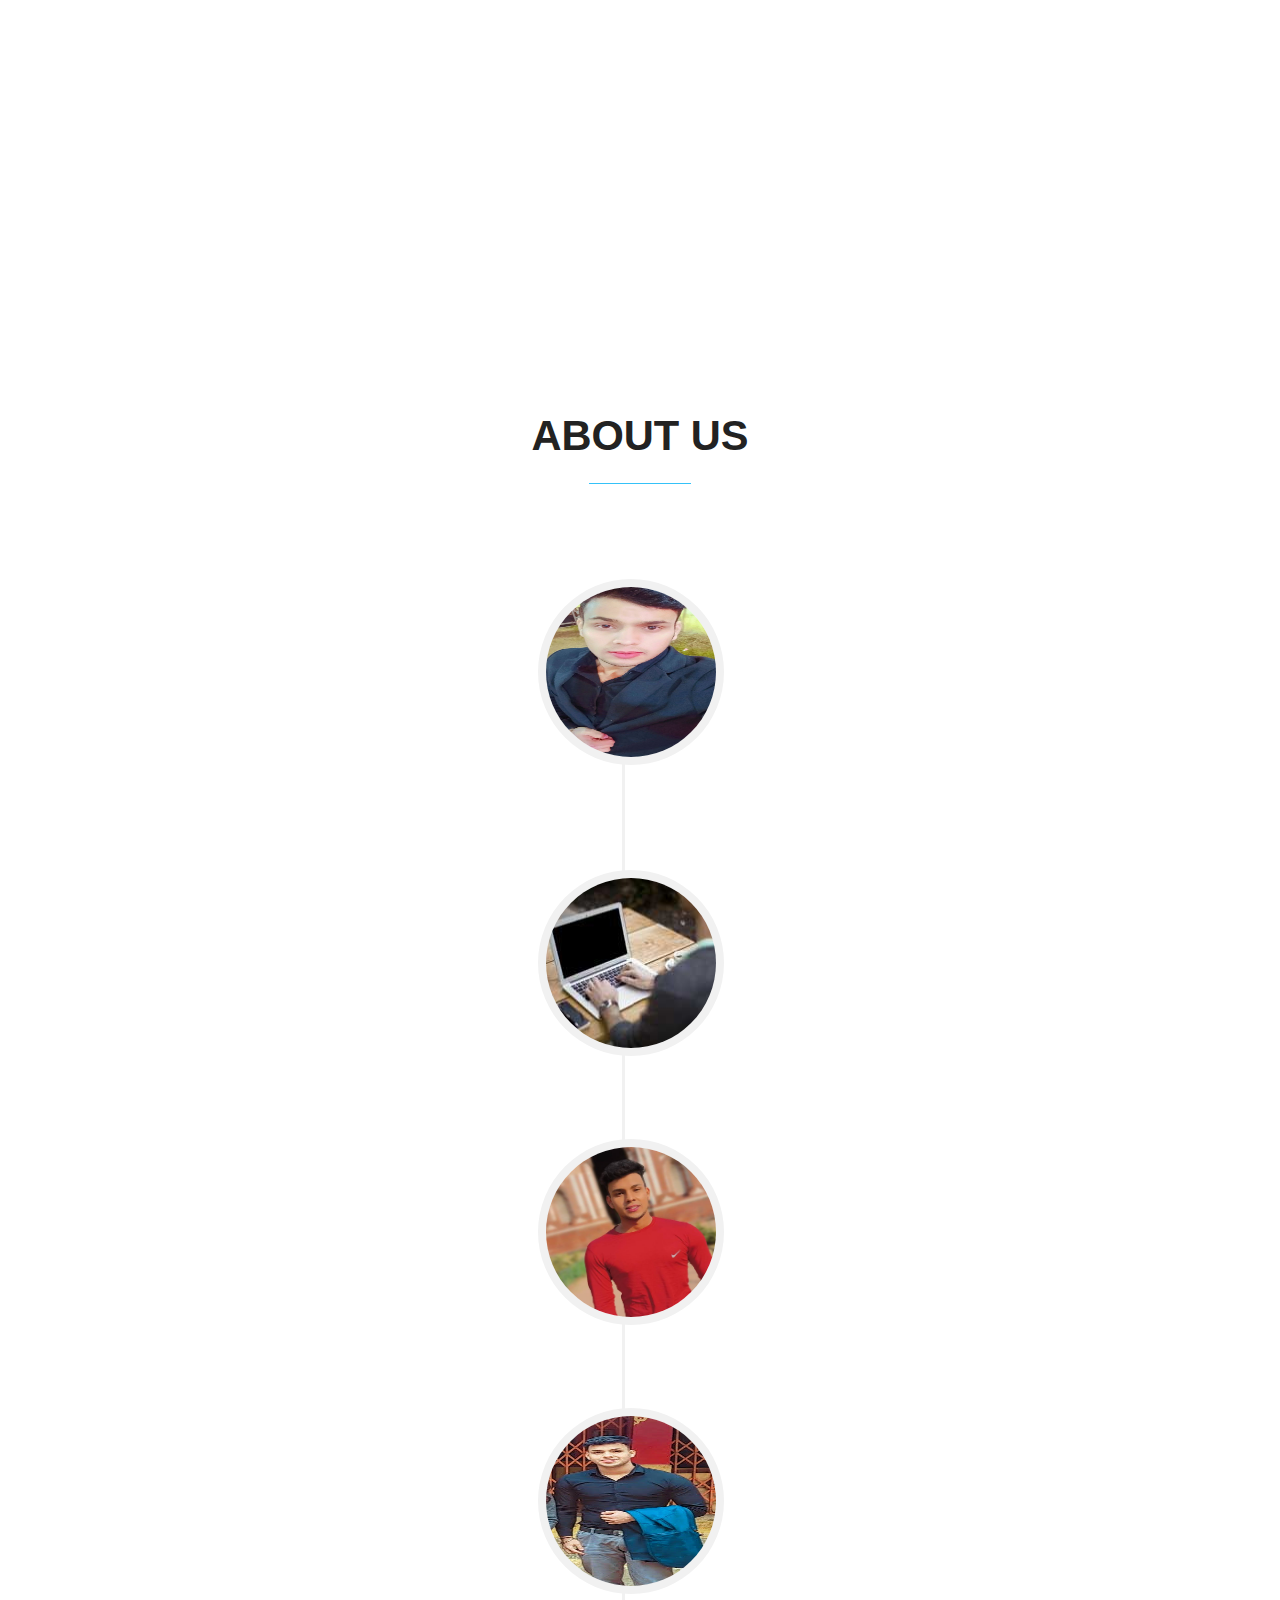
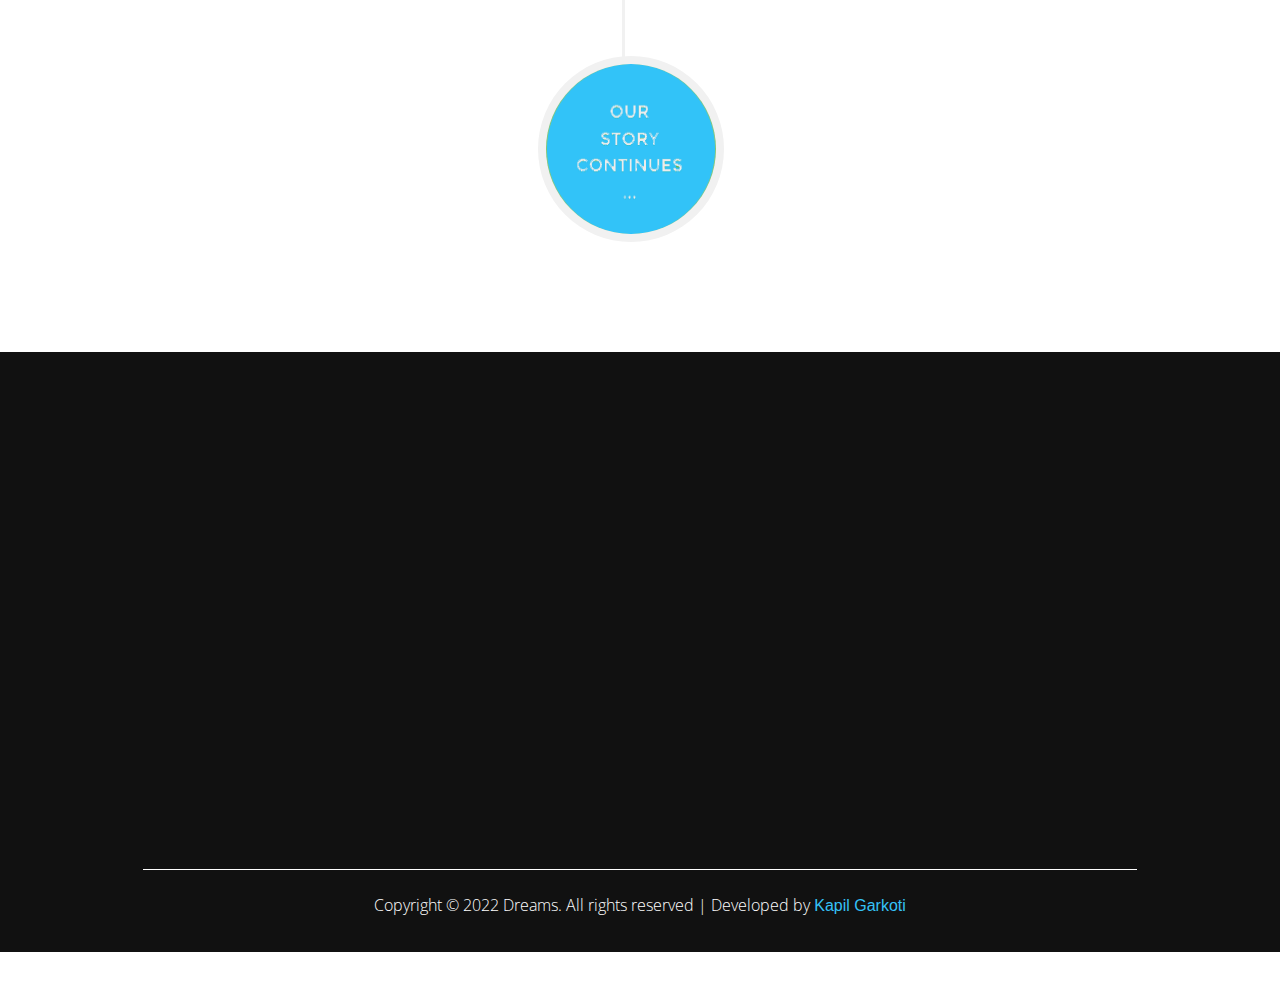
==== commit 70a31f9c: "Add files via upload" ====
--- a/index.html
+++ b/index.html
@@ -1,520 +1,691 @@
-<!DOCTYPE html>
-<html>
-<head>
-	<meta charset="utf-8">
-	<meta name="viewport" content="width=device-width, initial-scale=1">
-	<title>Business website</title>
-	<link rel="stylesheet" href="https://cdn.jsdelivr.net/npm/bootstrap@4.6.1/dist/css/bootstrap.min.css" integrity="sha384-zCbKRCUGaJDkqS1kPbPd7TveP5iyJE0EjAuZQTgFLD2ylzuqKfdKlfG/eSrtxUkn" crossorigin="anonymous">
-
-	<link rel="stylesheet" type="text/css" href="files/newproject.css">
-</head>
-<body>
-<!-----------------------------Nav bar-------------------------->
-
-<nav class="navbar navbar-expand-lg image1">
-	<div class="container-fluid">
-		<!------logo------>
-		<a href="" class="navbar-brand">Business.com</a>
-
-<!----------navbar button--------->
-
-<button class="navbar-toggler" data-toggle="collapse" data-target="#kapil" type="button">
-	<span class="navbar-toggler-icon"></span>
-</button>
-
-<!-----------navbar parts button----->
-<div class="collapse navbar-collapse garkoti" id="kapil">
-	<ul class="navbar-nav mr-auto">
-		
-<li class="nav-list dropdown"> 
-				  
- <a href="" class="nav-link dropdown-toggle" id="dropdownMenu1" data-toggle="dropdown">Advertisement</a>
-					  <div class="dropdown-menu">
-						  <a href="#" class="dropdown-item">Wht ads?</a>
-						  <a href="#" class="dropdown-item">Pricing</a>
-				  		  <a href="#" class="dropdown-item">industries</a>
-				  		  <a href="" class="dropdown-item">Objective</a>
-				  		  <a href="" class="dropdown-item">mesurenment</a>
-				
-				</div> 
-								</li>
-&nbsp;&nbsp;
-<li class="nav-item">
-	<a href="" class="nav-link">Profiles</a>
-</li>
-&nbsp;&nbsp;
-
-<li class="nav-item">
-	<a href="" class="nav-link">Insipirtaion</a>
-</li>
-&nbsp;&nbsp;
-<li class="nav-list dropdown"> 
-				  
- <a href="" class="nav-link dropdown-toggle" id="dropdownMenu1" data-toggle="dropdown">Resources</a>
-					  <div class="dropdown-menu">
-						  <a href="#" class="dropdown-item">Wht ads?</a>
-						  <a href="#" class="dropdown-item">Pricing</a>
-				  		  <a href="#" class="dropdown-item">industries</a>
-				  		  <a href="" class="dropdown-item">Objective</a>
-				  		  <a href="" class="dropdown-item">mesurenment</a>
-				
-				</div> 
-								</li>
-&nbsp;&nbsp;
-
-<li class="nav-item">
-	<a href="" class="nav-link"> blog</a>
-</li>
-&nbsp;&nbsp;
-<li class="nav-item">
-	
-<a href="files/loginform.html"class="nav-link btn btn-secondary" target="_blank"> Log In</a>
-
-</li>
-&nbsp;&nbsp;&nbsp;&nbsp;
-<li class="nav-item">
-	<a href="files/form1.html" target="_blank" class="nav-link btn btn-warning">
-		Get started
-	</a>
-</li>
-	</ul>
-
-
-</div>
-	</div>
-</nav>
-<!------------slide show---------->
-<section >
-<div class="carousel slide carousel-fade" data-ride="carousel">
-<ol class="carousel-indicators">
-	
-	<li data-target="#kapil" data-slide-to="0"></li>
-	<li data-target="#kapil" data-slide-to="1"></li>
-	<li data-target="#kapil" data-slide-to="2"></li>
-</ol> <!-------ol--->
-
-	<!---------------slider image------------>
-		<div  class="carousel-inner" id="kapil">
-	<div class="carousel-item active">		
-
-<img src="image/party.jpg" class="d-block w-100"/>
-<div class="carousel-caption d-none d-md-block">
-          <h3>First slide label</h3>
-          <p>Nulla vitae elit libero, a pharetra augue mollis interdum.</p>
-        </div>
-
-	</div>
-
-	<div class="carousel-item">
-		
-		<img src="image/01.jpg" class="d-block w-100 ">
-		<div class="carousel-caption d-none d-md-block">
-          <h3>First slide label</h3>
-          <p>Nulla vitae elit libero, a pharetra augue mollis interdum.</p>
-        </div>
-	</div>
-
-
-	<div class="carousel-item">
-		<img src="image/beach1.jpg" class="d-block w-100">
-		<div class="carousel-caption d-none d-md-block">
-          <h3>First slide label</h3>
-          <p>Nulla vitae elit libero, a pharetra augue mollis interdum.</p>
-        </div>
-	</div>
-	
-  <!-------------------perviouse button-----------  
-            <a class="carousel-control-prev" href="#"  data-slide="prev">
-                <span class="carousel-control-prev-icon" ></span></a>
-    
-    		----------------next button--------------
-                <a class="carousel-control-next" href="#" data-slide="prev">
-                    <span class="carousel-control-next-icon"></span></a>
----->
-	</div>	<!---------slider image 1 -------->
-</div><!-------carouselslide------>
-</section>
-
-
-<section class="sec_1">
-
-	<h1 class="ads">Business Ads Drive result </h1>
-	<h6 class="snap">Snapchat is a camera and messaging app that connects people to their friends and the world. With <br>Snapchat Ads, advertisers are able to reach a global audience and drive meaningful results.
-</h6>
-
-<br><br>
-
-<div class="div_1 div-1">
-		<h2 class="ads">Easily create and manage ads</h2>
-<p>Snapchat’s self-serve advertising platform, Ads Manager, allows you to create<br> ads, launch campaigns, monitor performance, and optimize towards your goals<br> - all in one place.</p><br>
-<h4 class="ads">Reach the audience that matters most to you</h4>
-<p>Target the Snapchat Generation based on their interests, behaviors, location,<br> and more. Connect with the people who are driving new behaviors and values<br> that are changing the world.</p>
-<ul>
-<li>On average, 306 million people use Snapchat every day.1</li>
-<li>Snapchat reaches 75% of millennials and Gen Z.2</li>
-<li>On average, Snapchatters spend over 30 minutes on Snapchat every day.3</li>
-</ul>
-
-<h4 class="ads">Launch ads with just $5 a day</h4>
-<p>Advertise on Snapchat with as little as $5 a day. Our low daily minimum spend<br>	 requirement means you can test, learn, and optimize campaigns on a budget.</p>
-<br><br>
-<a href="files/loginform.html" target="_blank" class="btn btn-warning ads">Login</a>
-<a href="filesform1.html" target="_blank" class="btn btn-secondary ads" > Sign up</a>
-</div>	
-<div class="div_2">	
-</div>
-</section>
-<!--------------card top------>
-<section class="sec_2">
-	<div class="div_3">
-		<center><h2 class="news">News and updates</h2>
-	<h6 class="news">Maximize your ROI on Snapchat with these tips and tricks.</h6>
-</center><br><br>
-	<div class="container">
-		<div class="row">
-			<div class="col-lg-4">
-				<div class="card">
-					<img src="image/01.jpg" class="card-img-top">
-						<div class="card-body">
-							<h4 class="card-title">United State of America</h4>
-							<p class="card-text">The U.S. is a country of 50 states covering a vast swath of North America.</p>
-							<a href="https://www.google.com/search?q=usa&oq=usa+&aqs=chrome..69i57j0i433i512l2j0i10i131i433i512j0i433i512j0i131i433i512j0i10i131i433i512j0i433i512j0i10i433i512j0i433i512.1016j0j7&sourceid=chrome&ie=UTF-8" class="btn btn-secondary">Continue to website</a>
-							
-						</div>
-				</div>
-			</div>
-			<div class="col-lg-4">
-	<div class="card">
-		<img src="image/beach1.jpg" class="card-img-top"/>
-		<div class="card-body">
-			<h4 class="card-title">France Country of Europe</h4>
-			<p class="card-text">France, in Western Europe, encompasses medieval cities, alpine villages.</p>
-			<a href="https://www.google.com/search?q=france&oq=france&aqs=chrome..69i57j46i67i433j0i67j0i67i131i433j0i67i433l3j0i67j0i67i433j0i67.1973j0j7&sourceid=chrome&ie=UTF-8" class="btn btn-secondary"> Continue to Website</a>
-
-
-	</div><!-----card--->
-</div><!----coloumn end---->
-</div>
-<div class="col-lg-4">
-<div class="card">
-	<img src="image/party.jpg" class="card-img-top"/>
-		<div class="card-body">
-			<h4 class="card-title">United Kingdom</h4>
-			<p class="card-text">The United Kingdom, made up of England, Scotland, Wales and Northern Ireland, is an island nation in northwestern.</p>
-			<a href="https://www.google.com/search?gs_ssp=eJzj4tDP1TcwLy5ONmD04ivNyyxJTVHIzsxLT8nPBQBrhgip&q=united+kingdom&oq=united+ki&aqs=chrome.1.69i57j46i67i433j0i433i512j0i67i433j0i131i433i512j0i433i512j0i512j0i67i433j0i457i512j0i271.6734j0j7&sourceid=chrome&ie=UTF-8" class="btn btn-secondary">Continue to website</a>
-		</div>
-
-
-</div><!----card end-->
-</div><!-----coloumn end---->
-		</div><!-----row end---->
-
-
-	</div><!----container-end-----> 
-</div><!----divend--->
-</section>
-<!---------------details----------->
-<br>
-<section class="sec_4">
-
-<div class="div_4 ">
-		<h1 class="every">Soloutions For Every Industry</h1>
-		<br>
-		<p>Snapchat Ads are built for businesses of all sizes and objectives and can help you reach your target<br> audience and meet your advertising goals.</p></center>
-</div>
-
-
-	<div class="container mt-5">
-		<div class="row">
-			<div class="col-lg-4">
-				<div class="card">
-					<img src="image/c0.jpg" class="card-img-top image12">
-						<div class="card-body">
-							<h4 class="card-title">E-Commerce Businesses</h4>
-							<p class="card-text">Drive online sales and desired website actions.</p>
-							<a href="https://www.google.com/search?q=usa&oq=usa+&aqs=chrome..69i57j0i433i512l2j0i10i131i433i512j0i433i512j0i131i433i512j0i10i131i433i512j0i433i512j0i10i433i512j0i433i512.1016j0j7&sourceid=chrome&ie=UTF-8" class="btn btn-outline-warning">Learn more</a>
-							
-						</div>
-				</div>
-			</div>
-			<div class="col-lg-4">
-	<div class="card">
-		<img src="image/67a.jpg" class="card-img-top image12"/>
-		<div class="card-body">
-			<h4 class="card-title">App & Game Developers</h4>
-			<p class="card-text">Increase app installs and re-engage app users.</p>
-			<a href="https://www.google.com/search?q=france&oq=france&aqs=chrome..69i57j46i67i433j0i67j0i67i131i433j0i67i433l3j0i67j0i67i433j0i67.1973j0j7&sourceid=chrome&ie=UTF-8" class="btn btn-warning text-secondary"> Continue to Website</a>
-
-
-	</div><!-----card--->
-</div><!----coloumn end---->
-</div>
-<div class="col-lg-4">
-<div class="card">
-	<img src="image/party.jpg" class="card-img-top image12"/>
-		<div class="card-body">
-			<h4 class="card-title">Local Businesses</h4>
-			<p class="card-text">Drive foot traffic with location-based targeting
-			& developers Game</p>
-			<a href="https://www.google.com/search?gs_ssp=eJzj4tDP1TcwLy5ONmD04ivNyyxJTVHIzsxLT8nPBQBrhgip&q=united+kingdom&oq=united+ki&aqs=chrome.1.69i57j46i67i433j0i433i512j0i67i433j0i131i433i512j0i433i512j0i512j0i67i433j0i457i512j0i271.6734j0j7&sourceid=chrome&ie=UTF-8" class="btn btn-outline-warning">Learn more</a>
-		</div>
-
-
-</div><!----card end-->
-</div><!-----coloumn end---->
-		</div><!-----row end---->
-
-
-	</div><!----container-end----->
-
-</div>
-</section>
-<br>
-
-<section class="sec_5">
-	<br><br><br>
-	<h1>Success on Business</h1>
-	<p>Hear some of our Customers</p>
-
-	<div class="mt-5"><a href="files/Login Page.html" class="btn-lg btn-secondary">Get Started</a></div>	
-
- 
-
-
-	<div class="container mt-5 div_6">
-		<div class="row">
-			<div class="col-lg-4">
-				<div class="card">
-					<img src="image/46.jpg" class="card-img-top image12">
-						<div class="card-body">
-							<h4 class="card-title">Bill Gates</h4>
-							<p class="card-text">William Henry Gates III is an American business magnate,</p>
-							<a href="https://www.google.com/search?q=usa&oq=usa+&aqs=chrome..69i57j0i433i512l2j0i10i131i433i512j0i433i512j0i131i433i512j0i10i131i433i512j0i433i512j0i10i433i512j0i433i512.1016j0j7&sourceid=chrome&ie=UTF-8" class="btn btn-outline-warning">Learn more</a>
-							
-						</div>
-				</div>
-			</div>
-			<div class="col-lg-4">
-	<div class="card">
-		<img src="image/1600.jpg" class="card-img-top image12"/>
-		<div class="card-body">
-			<h4 class="card-title">Elon Musk</h4>
-			<p class="card-text">Increase app installs and re-engage app users.</p>
-			<a href="https://www.google.com/search?q=france&oq=france&aqs=chrome..69i57j46i67i433j0i67j0i67i131i433j0i67i433l3j0i67j0i67i433j0i67.1973j0j7&sourceid=chrome&ie=UTF-8" class="btn btn-warning text-secondary"> Continue to Website</a>
-
-
-	</div><!-----card--->
-</div><!----coloumn end---->
-</div>
-<div class="col-lg-4">
-<div class="card">
-	<img src="image/berg.jpg" class="card-img-top imag12"/>
-		<div class="card-body">
-			<h4 class="card-title">Mark Zuckberg (Founder)</h4>
-			<p class="card-text">Drive foot traffic with location-based targeting
-			& developers Game</p>
-			<a href="https://www.google.com/search?gs_ssp=eJzj4tDP1TcwLy5ONmD04ivNyyxJTVHIzsxLT8nPBQBrhgip&q=united+kingdom&oq=united+ki&aqs=chrome.1.69i57j46i67i433j0i433i512j0i67i433j0i131i433i512j0i433i512j0i512j0i67i433j0i457i512j0i271.6734j0j7&sourceid=chrome&ie=UTF-8" class="btn btn-outline-warning">Learn more</a>
-		</div>
-
-
-</div><!----card end-->
-</div><!-----coloumn end---->
-		</div><!-----row end---->
-
-
-	</div><!----container-end----->
-
-</div>
-</section>
-
-
-<section class="sec_7">
-	<div class="a1">
-	<h2><b>Create Started with Business ads</b></h2>
-	<h6>Create, optimize, and manage campaigns in Ads Manager.</h6>
-<div>
-
-<div class="container-fluid">
-	<div class="row">
-	<div class="col-md-6">
-		<img src="image/x500.jpg" class="kapil2">
-
-		<h4>Instant Create</h4>
-		<h6>
-With Snapchat’s Instant Create, you can create an ad in 5 <br>minutes or less to increase website visits, drive app installs <br>and engagement, prompt Snapchatters to call or text your<br> business, or attract local foot traffic to your storefront.</h6>
-		
-	</div>
-
-
-	<div class="col-md-6">
-			<img src="image/x500.jpg" class="kapil2">
-
-		<h4>Advance create</h4>
-		<h6>
-With Snapchat’s Instant Create, you can create an ad in 5 <br>minutes or less to increase website visits, drive app installs <br>and engagement, prompt Snapchatters to call or text your<br> business, or attract local foot traffic to your storefront.</h6>
-		
-</div>
-</div>
-
-<div class="mt-5">
-	<a href="" class="btn btn-warning"> Learn how to get started</a>
-
-	<a href="" class="btn btn-secondary">Create an ads</a>
-
-</div>
-
-
-</section>
-
-
-<section class="sec_8">
-
-	<br><br><br>
-<h2>Business.com can help your Small, Medium and<br> Large <b>Buinesss</b> Grow.
-<br>|</h2>
-<br><br>
-
-<a href="filesform1.html" target="_blank" class="btn-lg btn-outline-warning">Create your own ads</a>
-</section>
-
-<section class="sec_9">
-<br>
-	<p class="p_1">
-		
-		1Business Inc. internal data Q3 2021. See Snap Inc. public filings with the SEC.<br>
-2Business Inc. internal data Q4 2020. Percentages calculated by dividing addressable reach by relevant census figures. Millennials and Gen Z are defined as between 13 and 34 years of age.<br> Addressable reach, location, and age data are subject to limitations. See https://businesshelp.snapchat.com/en-US/a/audience-size-tool for details.<br>
-3Business Inc. internal data Q4 2020. See Snap Inc. public filings with the SEC.
-
-	</p>
-</section>
-<hr class="hr1">
-
-
-<footer class="footer12">
-	<div class="container">
-		
-		<div class="row">
-			<div class="col-md-3">
-				<h6>Company</h6><br>
-				<ul>
-					<li>
-						Business .inc
-
-					</li>
-					<li>
-						Careers .inc
-
-					</li>
-					<li>
-						
-						news.inc
-					</li>
-				</ul>
-
-			</div>
-			<div class="col-md-3">
-				<h6>Community</h6><br>
-				<ul>
-					<li>
-						support .inc
-
-					</li>
-					<li>
-						community guidlines.inc
-
-					</li>
-					<li>
-						
-						safety center.inc
-					</li>
-					<li>
-						help center.inc
-					</li>
-				</ul>
-			</div>
-			<div class="col-md-3">
-				<h6>Advertising</h6><br>
-				<ul>
-					<li>
-						Advertising policy.inc
-
-					</li>
-					<li>
-						Political ads library.inc
-
-					</li>
-					<li>
-						
-						Promotions rules.inc
-					</li>
-					<li>Buys ads .inc
-
-					</li>
-					<li>
-						Brand guidlines
-					</li>
-				</ul>
-			</div>
-			<div class="col-md-3">
-				<h6>Legal</h6><br>
-				<ul>
-					<li>
-						
-Privacy Center.inc
-
-					</li>
-					<li>
-						Cookie policy.inc
-
-					</li>
-					<li>
-						
-						cookie setting
-					</li>
-					<li>
-						Report Infringement
-					</li>
-					<li>
-						Custom Creative tools terme
-					</li>
-					<li>
-						Community GeoFilter tools
-					</li>
-					<li>
-						Lens Studio terms
-					</li>
-				</ul>
-			</div>
-
-		</div>
-	</div>
-	<center><h6>Languages</h6>
-<duv class="nav-list dropdown"> 
-				  
- <a href="" class="nav-link dropdown-toggle" id="dropdownMenu1" data-toggle="dropdown"><b>English(United states)</b></a>
-					  <div class="dropdown-menu">
-						  <a href="#" class="dropdown-item">American</a>
-						  <a href="#" class="dropdown-item">India</a>
-				  		  <a href="#" class="dropdown-item">Russia</a>
-				  		  
-				
-				</div> 
-								</div></duv>
-
-
-</footer>
-
-<div class="div_10">
-	<br>
-<p>Developed by kapil garkoti@2022</p>
-</div>
-
-
-
-
-<script src="https://code.jquery.com/jquery-3.6.0.min.js"></script>
-
-
-<script src="https://cdn.jsdelivr.net/npm/bootstrap@4.6.1/dist/js/bootstrap.bundle.min.js" integrity="sha384-fQybjgWLrvvRgtW6bFlB7jaZrFsaBXjsOMm/tB9LTS58ONXgqbR9W8oWht/amnpF" crossorigin="anonymous"></script>
-</body>
-</html>+
+<!DOCTYPE HTML>
+<html>
+	<meta http-equiv="content-type" content="text/html;charset=UTF-8" /><!-- /Added by HTTrack -->
+<head>
+		<title>Kapil Developer</title>
+		<link href="css/bootstrap.css" rel='stylesheet' type='text/css' />
+		<!-- jQuery (necessary for Bootstrap's JavaScript plugins) -->
+		<script src="js/jquery.min.js"></script>
+		 <!-- Custom Theme files -->
+		 <!---- animated-css ---->
+		<link href="css/animate.css" rel="stylesheet" type="text/css" media="all">
+		<script src="js/wow.min.js"></script>
+		<script>
+		 new WOW().init();
+		</script>
+		<!---- animated-css ---->
+		  <!---- start-smoth-scrolling---->
+		<script type="text/javascript" src="js/move-top.js"></script>
+		<script type="text/javascript" src="js/easing.js"></script>
+		<script type="text/javascript">
+			jQuery(document).ready(function($) {
+				$(".scroll").click(function(event){		
+					event.preventDefault();
+					$('html,body').animate({scrollTop:$(this.hash).offset().top},1000);
+				});
+			});
+		</script>
+		 <!---- start-smoth-scrolling---->
+		<link href="css/style.css" rel='stylesheet' type='text/css' />
+   		 <!-- Custom Theme files -->
+		<meta name="viewport" content="width=device-width, initial-scale=1">
+		<script type="application/x-javascript"> addEventListener("load", function() { setTimeout(hideURLbar, 0); }, false); function hideURLbar(){ window.scrollTo(0,1); } </script>
+		</script>
+		<!----webfonts--->
+		<link href='http://fonts.googleapis.com/css?family=Montserrat:400,700' rel='stylesheet' type='text/css'>
+		<link href='http://fonts.googleapis.com/css?family=Open+Sans:400,300,600,700,800' rel='stylesheet' type='text/css'>
+		<!---//webfonts--->
+		<!----start-top-nav-script---->
+		<script>
+			$(function() {
+				var pull 		= $('#pull');
+					menu 		= $('nav ul');
+					menuHeight	= menu.height();
+				$(pull).on('click', function(e) {
+					e.preventDefault();
+					menu.slideToggle();
+				});
+				$(window).resize(function(){
+	        		var w = $(window).width();
+	        		if(w > 320 && menu.is(':hidden')) {
+	        			menu.removeAttr('style');
+	        		}
+	    		});
+			});
+		</script>
+		<!----//End-top-nav-script---->
+	</head>
+	<body>
+<script src="../../../../m.servedby-buysellads.com/monetization.js" type="text/javascript"></script>
+<script>
+(function(){
+	if(typeof _bsa !== 'undefined' && _bsa) {
+  		// format, zoneKey, segment:value, options
+  		_bsa.init('flexbar', 'CKYI627U', 'placement:w3layoutscom');
+  	}
+})();
+</script>
+<script>
+(function(){
+if(typeof _bsa !== 'undefined' && _bsa) {
+	// format, zoneKey, segment:value, options
+	_bsa.init('fancybar', 'CKYDL2JN', 'placement:demo');
+}
+})();
+</script>
+<script>
+(function(){
+	if(typeof _bsa !== 'undefined' && _bsa) {
+  		// format, zoneKey, segment:value, options
+  		_bsa.init('stickybox', 'CKYI653J', 'placement:w3layoutscom');
+  	}
+})();
+</script>
+<!-- Global site tag (gtag.js) - Google Analytics -->
+<script async src='https://www.googletagmanager.com/gtag/js?id=UA-149859901-1'></script>
+<script>
+  window.dataLayer = window.dataLayer || [];
+  function gtag(){dataLayer.push(arguments);}
+  gtag('js', new Date());
+
+  gtag('config', 'UA-149859901-1');
+</script>
+
+<script>
+     window.ga=window.ga||function(){(ga.q=ga.q||[]).push(arguments)};ga.l=+new Date;
+     ga('create', 'UA-149859901-1', 'demo.w3layouts.com');
+     ga('require', 'eventTracker');
+     ga('require', 'outboundLinkTracker');
+     ga('require', 'urlChangeTracker');
+     ga('send', 'pageview');
+   </script>
+<script async src='../../../js/autotrack.js'></script>
+
+<meta name="robots" content="noindex">
+<body><link rel="stylesheet" href="../../../assests/css/font-awesome.min.css">
+<!-- New toolbar-->
+<style>
+* {
+  box-sizing: border-box;
+  font-family: -apple-system, BlinkMacSystemFont, "Segoe UI", Roboto, Oxygen-Sans, Ubuntu, Cantarell, "Helvetica Neue", sans-serif;
+}
+
+
+#w3lDemoBar.w3l-demo-bar {
+  top: 0;
+  right: 0;
+  bottom: 0;
+  z-index: 9999;
+  padding: 40px 5px;
+  padding-top:70px;
+  margin-bottom: 70px;
+  background: #0D1326;
+  border-top-left-radius: 9px;
+  border-bottom-left-radius: 9px;
+}
+
+#w3lDemoBar.w3l-demo-bar a {
+  display: block;
+  color: #e6ebff;
+  text-decoration: none;
+  line-height: 24px;
+  opacity: .6;
+  margin-bottom: 20px;
+  text-align: center;
+}
+
+#w3lDemoBar.w3l-demo-bar span.w3l-icon {
+  display: block;
+}
+
+#w3lDemoBar.w3l-demo-bar a:hover {
+  opacity: 1;
+}
+
+#w3lDemoBar.w3l-demo-bar .w3l-icon svg {
+  color: #e6ebff;
+}
+#w3lDemoBar.w3l-demo-bar .responsive-icons {
+  margin-top: 30px;
+  border-top: 1px solid #41414d;
+  padding-top: 40px;
+}
+#w3lDemoBar.w3l-demo-bar .demo-btns {
+  border-top: 1px solid #41414d;
+  padding-top: 30px;
+}
+#w3lDemoBar.w3l-demo-bar .responsive-icons a span.fa {
+  font-size: 26px;
+}
+#w3lDemoBar.w3l-demo-bar .no-margin-bottom{
+  margin-bottom:0;
+}
+.toggle-right-sidebar span {
+  background: #0D1326;
+  width: 50px;
+  height: 50px;
+  line-height: 50px;
+  text-align: center;
+  color: #e6ebff;
+  border-radius: 50px;
+  font-size: 26px;
+  cursor: pointer;
+  opacity: .5;
+}
+.pull-right {
+  float: right;
+  position: fixed;
+  right: 0px;
+  top: 70px;
+  width: 90px;
+  z-index: 99999;
+  text-align: center;
+}
+/* ============================================================
+RIGHT SIDEBAR SECTION
+============================================================ */
+
+#right-sidebar {
+  width: 90px;
+  position: fixed;
+  height: 100%;
+  z-index: 1000;
+  right: 0px;
+  top: 0;
+  margin-top: 60px;
+  -webkit-transition: all .5s ease-in-out;
+  -moz-transition: all .5s ease-in-out;
+  -o-transition: all .5s ease-in-out;
+  transition: all .5s ease-in-out;
+  overflow-y: auto;
+}
+
+
+/* ============================================================
+RIGHT SIDEBAR TOGGLE SECTION
+============================================================ */
+
+.hide-right-bar-notifications {
+  margin-right: -300px !important;
+  -webkit-transition: all .3s ease-in-out;
+  -moz-transition: all .3s ease-in-out;
+  -o-transition: all .3s ease-in-out;
+  transition: all .3s ease-in-out;
+}
+
+
+
+@media (max-width: 992px) {
+  #w3lDemoBar.w3l-demo-bar a.desktop-mode{
+      display: none;
+
+  }
+}
+@media (max-width: 767px) {
+  #w3lDemoBar.w3l-demo-bar a.tablet-mode{
+      display: none;
+
+  }
+}
+@media (max-width: 568px) {
+  #w3lDemoBar.w3l-demo-bar a.mobile-mode{
+      display: none;
+  }
+  #w3lDemoBar.w3l-demo-bar .responsive-icons {
+      margin-top: 0px;
+      border-top: none;
+      padding-top: 0px;
+  }
+  #right-sidebar,.pull-right {
+      width: 90px;
+  }
+  #w3lDemoBar.w3l-demo-bar .no-margin-bottom-mobile{
+      margin-bottom: 0;
+  }
+}
+</style>
+
+
+
+
+
+        <!---<div class="responsive-icons">
+            <a href="#url" class="desktop-mode">
+                <span class="w3l-icon -desktop">
+                    <span class="fa fa-desktop"></span>
+                </span>
+            </a>
+            <a href="#url" class="tablet-mode">
+                <span class="w3l-icon -tablet">
+                    <span class="fa fa-tablet"></span>
+                </span>
+            </a>
+            <a href="#url" class="mobile-mode no-margin-bottom">
+                <span class="w3l-icon -mobile">
+                    <span class="fa fa-mobile"></span>
+                </span>
+            </a>
+        </div>-->
+    </div>
+    <div class="right-sidebar-panel-content animated fadeInRight" tabindex="5003"
+        style="overflow: hidden; outline: none;">
+    </div>
+</div>
+</div>
+</div>
+
+		<div class="bg">
+		<!----- start-header---->
+			<div id="home" class="header wow bounceInDown" data-wow-delay="0.4s">
+					<div class="top-header">
+						<div class="container">
+						<div class="logo">
+							<a href="#"><img src="images/logo.png" title="dreams" /></a>
+						</div>
+						<!----start-top-nav---->
+						 <nav class="top-nav">
+							<ul class="top-nav">
+								<li><a href="#home" class="scroll">Home</a></li>
+								<li class="active"><a href="#services" class="scroll">About me</a></li>
+								<li><a href="#port" class="scroll">Expertise</a></li>
+
+								<li><a href="#team" class="scroll">My Objective</a></li>
+								<li><a href="#contact" class="scroll">Contact</a></li>
+							</ul>
+							<a href="#" id="pull"><img src="images/menu-icon.png" title="menu" /></a>
+						</nav>
+						<div class="clearfix"> </div>
+					</div>
+				</div>
+			</div>
+			<!----- //End-header---->
+			<!---- banner ---->
+			<div class="banner wow fadeIn" data-wow-delay="0.5s">
+				<div class="container">
+					<div class="banner-info text-center">
+						<h1>Lead Web Developer
+							<br>(Kapil Garkoti)</h1><br />
+						<span> </span>
+						<p>We are a digital agency that believes in building things that are  meaningful!</p>
+					</div>
+				</div>
+			</div>
+		</div>
+			<!---- banner ---->
+			<!--- services --->
+			 <!---728x90--->
+
+			<div id="services" class="services">
+				<div class="container">
+					<div class="service-head text-center">
+						<h2>About me</h2>
+						<span> </span>
+					</div>
+					<!--- services-grids --->
+					<div class="services-grids text-center">
+						<div class="col-md-3">
+							<div class="service-grid wow bounceIn" data-wow-delay="0.4s">
+								<span class="service-icon1"> </span>
+								<h3><a href="#">Web Desginer</a></h3>
+								<p>Web Designer could create a brand new website or simply make updates to the design and layout of existing pages.</p>
+							</div>
+						</div>
+						<div class="col-md-3">
+							<div class="service-grid wow bounceIn" data-wow-delay="0.4s">
+								<span class="service-icon2"> </span>
+								<h3><a href="#">web developer</a></h3>
+								<p>Web developers create and maintain websites. They are also responsible for the site's technical aspects, such as its performance and capacity.</p>
+							</div>
+						</div>
+						<div class="col-md-3">
+							<div class="service-grid wow bounceIn" data-wow-delay="0.4s">
+								<span class="service-icon3"> </span>
+								<h3><a href="#">Graphic Desginer</a></h3>
+								<p>They develop the overall layout and production design for applications such as advertisements, brochures, magazines, and reports</p>
+							</div>
+
+						</div>
+						<div class="col-md-3">
+							<div class="service-grid wow bounceIn" data-wow-delay="0.4s">
+								<span class="service-icon2"> </span>
+								<h3><a href="#">Digital Marketing</a></h3>
+								<p>Digital marketing, also called online marketing, is the promotion of brands to connect with potential customers using the internet.</p>
+							</div>
+						<div class="clearfix"> </div>
+					</div>
+					<!--- services-grids --->
+				</div>
+			</div>
+			 <!---728x90--->
+			<!--- services --->
+			<div class="clearfix"> </div>
+			<!--- Other Expertise ---->
+			<div id="port" class="expertise">
+				<div class="expertice-grids">
+					<div class="col-md-8 expertice-left-grid wow fadeInLeft" data-wow-delay="0.4s">
+						<div class="expertise-head">
+							<h3>My Expertise</h3>
+							<p>Developing expertise can open the door to new challenges and opportunities </p>
+						</div>
+						<div class="expertise-left-inner-grids">
+							<div class="e-left-inner-grid">
+								<div class="e-left-inner-grid-left">
+									<span class="e-icon1"> </span>
+								</div>
+								<div class="e-left-inner-grid-right">
+									<h4>Custom setup</h4>
+									<p>
+Customer Experience-Optimized Design.<br>
+Increased Search Engine Optimization.<br>
+
+Flexibility with Hosting</p>
+								</div>
+								<div class="clearfix"> </div>
+							</div>
+							<div class="e-left-inner-grid">
+								<div class="e-left-inner-grid-left">
+									<span class="e-icon2"> </span>
+								</div>
+								<div class="e-left-inner-grid-right">
+									<h4>Cloud control</h4>
+									<p>Cloud allows us to quickly and easily access store information anywhere, anytime in the whole world, using an internet connection.</p>
+								</div>
+								<div class="clearfix"> </div>
+							</div>
+							<div class="e-left-inner-grid">
+								<div class="e-left-inner-grid-left">
+									<span class="e-icon3"> </span>
+								</div>
+								<div class="e-left-inner-grid-right">
+									<h4>All star support team</h4>
+									<p>
+It helps to build interpersonal relationships and morale, as well as reduce stress. It helps build skills.</p>
+								</div>
+								<div class="clearfix"> </div>
+							</div>
+							<div class="e-left-inner-grid">
+								<div class="e-left-inner-grid-left">
+									<span class="e-icon4"> </span>
+								</div>
+								<div class="e-left-inner-grid-right">
+									<h4>Top notch security</h4>
+									<p>The presence of a security guard at a business can provide peace of mind and a sense of security to the business owner, employees and customers.</p>
+								</div>
+								<div class="clearfix"> </div>
+							</div>
+							<div class="clearfix"> </div>
+						</div>
+						<a class="leran-more" href="#">Learn more</a>
+					</div>
+					<div class="col-md-4 expertice-right-grid wow fadeInRight" data-wow-delay="0.4s">
+						
+					</div>
+					<div class="clearfix"> </div> 
+				</div>
+			</div>
+			<!--- Other Expertise ---->
+			<!--- portfolio ---->
+			<div class="portfolio" id="team">
+				<div class="portfolio-top">
+					<div class="col-md-8">
+						<div class="portfolio-top-left wow fadeInLeft" data-wow-delay="0.4s">
+							<h3>Amazing Portfolio & Objective</h3>
+							<p>Experienced Web Developer seeking opportunity to bring knowledge of programming, design, and media to a position with Company</p>
+							<p>Experience designing and programming web pages<br>
+Extensive experience using multiple standard programming languages<br>
+Strong understanding of aesthetic and design principals</p>
+							<div class="portfolio-top-left-grids">
+								<div class="portfolio-top-left-grid">
+									<div class="portfolio-top-left-grid-left">
+										<span class="p-icon1"> </span>
+									</div>
+									<div class="portfolio-top-left-grid-right">
+										<h5>Skills </h5>
+										<p>-HTML(Hyper Text Markup Language)<br>
+										-CSS(Cascading Style Sheet)
+										-Bootstap
+										-Ui Interface
+										-Javascript </p>
+									</div>
+									<div class="clearfix"> </div>
+								</div>
+								<div class="portfolio-top-left-grid">
+									<div class="portfolio-top-left-grid-left">
+										<span class="p-icon2"> </span>
+									</div>
+									<div class="portfolio-top-left-grid-right">
+										<h5>All-star support team</h5>
+										<p>It helps to build interpersonal relationships and morale, as well as reduce stress. It helps build skills. </p>
+									</div>
+									<div class="clearfix"> </div>
+								</div>
+								<div class="portfolio-top-left-grid">
+									<div class="portfolio-top-left-grid-left">
+										<span class="p-icon3"> </span>
+									</div>
+									<div class="portfolio-top-left-grid-right">
+										<h5>fully Integrated service</h5>
+										<p>Integrated shared services offer significant benefits, including optimising end-to-end service delivery, improving customer experience </p>
+									</div>
+									<div class="clearfix"> </div>
+								</div>
+							</div>
+						</div>
+					</div>
+					<div class="col-md-4 portfolio-top-right-inner wow fadeInRight" data-wow-delay="0.4s">
+						<div class="portfolio-top-right">
+							
+						</div>
+					</div>
+					<div class="clearfix"> </div>
+					<!---- portfolio-works ---->
+					<div class="portfolio-works">
+						<div class="col-md-4 portfolio-work-grid wow bounceIn" data-wow-delay="0.4s">
+							<div class="portfolio-work-grid-pic">
+								<img src="images/p1.jpg" title="name" />
+							</div>
+							<div class="portfolio-work-grid-caption">
+								<h4>Team leader</h4>
+								<p>A team leader is a person who provides guidance, instruction, direction and leadership to a group of individuals (the team) for the purpose of achieving a key result or group of aligned results.</p>
+							</div>
+						</div>
+						<div class="col-md-4 portfolio-work-grid wow bounceIn" data-wow-delay="0.4s">
+							<div class="portfolio-work-grid-pic">
+								<img src="images/p2.jpg" title="name" />
+							</div>
+							<div class="portfolio-work-grid-caption">
+								<h4>Technologically competent.</h4>
+								<p>An educator who is technologically. competent understands the relationship between basic computer functions and. student learning. </p>
+							</div>
+						</div>
+						<div class="col-md-4 portfolio-work-grid wow bounceIn" data-wow-delay="0.4s">
+							<div class="portfolio-work-grid-pic">
+								<img src="images/p3.jpg" title="name" />
+							</div>
+							<div class="portfolio-work-grid-caption">
+								<h4>Honest</h4>
+								<p>Honesty or truthfulness is a facet of moral character that connotes positive and virtuous attributes such as integrity, truthfulness, straightforwardness, including straightforwardness of conduct, along with the absence of lying, cheating, theft, etc</p>
+							</div>
+						</div>
+						<div class="col-md-4 portfolio-work-grid wow bounceIn" data-wow-delay="0.4s">
+							<div class="portfolio-work-grid-pic">
+								<img src="images/p4.jpg" title="name" />
+							</div>
+							<div class="portfolio-work-grid-caption">
+								<h4>Diligent and Organised</h4>
+								<p>
+Keep a planner. A planner helps you organize your day and maintain diligence.<br>
+
+Get an early start on projects.</p>
+							</div>
+						</div>
+						<div class="col-md-4 portfolio-work-grid wow bounceIn" data-wow-delay="0.4s">
+							<div class="portfolio-work-grid-pic">
+								<img src="images/p5.jpg" title="name" />
+							</div>
+							<div class="portfolio-work-grid-caption">
+								<h4>Ethical and Loyal</h4>
+								<p>loyalty highlights the importance of ethical principles, bringing people's attention to the fact that behaving ethically is the right course of actio</p>
+							</div>
+						</div>
+						<div class="col-md-4 portfolio-work-grid wow bounceIn" data-wow-delay="0.4s">
+							<div class="portfolio-work-grid-pic">
+								<img src="images/p6.jpg" title="name" />
+							</div>
+							<div class="portfolio-work-grid-caption">
+								<h4>Flexible</h4>
+								<p>apable of being flexed : pliant flexible branches swaying in the breeze. 2 : yielding to influence : tractable a flexible person without strong convictions. 3 : characterized by a ready capability to adapt to new, different, or changing requirements a flexible foreign policy a flexible schedule.</p>
+							</div>
+						</div>
+						<div class="clearfix"> </div>
+					</div>
+					<!---- portfolio-works ---->
+				</div>
+			</div>
+			<!--- portfolio ---->
+			<!---- about ---->
+			<!---start-about---->
+		<div class="about">
+			<div class="wrap"> 
+				<div class="about-head">
+					<h1>About us</h1>
+					<span> </span>
+				</div>
+				<!---start-about-time-line---->
+				<div class="about-time-line">
+					<li>
+							<div class="cbp_tmicon img1"> </div>
+							<div class="cbp_tmlabel wow fadeInLeft" data-wow-delay="0.4s">
+								<h2>Bachlore degree Delhi University 2020 - present</h2>
+								<p>Ba Programme ( The professional benefits, obtaining a BA Programme can have great personal advantages as well. BA programs present students with challenges that improve their creative thinking, problem solving, interpersonal and communication skills, among others)</p>
+							</div>
+					</li>
+					<li>
+							<div class="cbp_tmicon1 img2"> </div>
+							<div class="cbp_tmlabel cbp_tmlabel1 wow fadeInRight" data-wow-delay="0.4s">
+								<h2>Diploma In Web Developer&Designing (Arena Animation)2020 - present</h2>
+								<p>
+Web developers are responsible for the collaboration with UX designers, UI designers, and visual designers to create web pages based on the design provided by the designer.</p>
+							</div>
+					</li><br />
+					<li>
+							<div class="cbp_tmicon2 img3"> </div>
+							<div class="cbp_tmlabel wow fadeInLeft" data-wow-delay="0.4s">
+								<h2>Diploma Information Technology (Lal Bhadhur shastri Institute) 2019-2020</h2>
+								<p>
+									IT courses can help you get a better understanding of the technological aspects of the job. A certification in your relevant working field is highly valued by employers these days. Certified professionals are highly demanded in some of the industries like cloud technologies, cybersecurity, and more.
+								</p>
+							</div>
+					</li>
+					<li>
+							<div class="cbp_tmicon3 img4"> </div>
+							<div class="cbp_tmlabel cbp_tmlabel1 wow fadeInRight" data-wow-delay="0.4s">
+								<h2>Secondary School form Delhi Goverment</h2>
+								<p>the secondary schools will lead to the all-round development of the country. The students should get an opportunity to study subjects according to their abilities, tastes, aptitudes and capacities.</p>
+							</div>
+					</li>
+					<li>
+							<div class="cbp_tmicon4 img5"> </div>
+					</li>
+					<div class="clearfix"> </div>
+				</div>
+				<div class="clearfix"> </div>
+				</div>
+				<!---//End-about-time-line---->
+			<!---- about ---->
+		</div>
+			<!---- team 
+			<div id="team" class="team-members">
+					<div class="wrap"> 
+						<div class="tm-head">
+							<h3>our amazing team</h3>
+							<p>Proin iaculis purus consequat sem cure.</p>
+						</div>
+						<div class="tm-head-grids">
+							<div class="tm-head-grid wow fadeInLeft" data-wow-delay="0.4s">
+								<img src="images/team-member1.jpg" alt="">
+								<h4>Kimberly Thompson</h4>
+								<h5>Marketer</h5>
+								<ul class="top-social-icons">
+									<li><a class="twitter" href="#"> </a></li>
+									<li><a class="facebook" href="#"> </a></li>
+									<li><a class="pin" href="#"> </a></li>
+									<div class="clear"> </div>
+								</ul>
+							</div>
+							<div class="tm-head-grid wow fadeInUp" data-wow-delay="0.4s">
+								<img src="images/team-member2.jpg" alt="">
+								<h4>Rico Massimo</h4>
+								<h5>Coder</h5>
+								<ul class="top-social-icons">
+									<li><a class="twitter" href="#"> </a></li>
+									<li><a class="facebook" href="#"> </a></li>
+									<li><a class="pin" href="#"> </a></li>
+									<div class="clear"> </div>
+								</ul>
+							</div>
+							<div class="tm-head-grid wow fadeInRight" data-wow-delay="0.4s">
+								<img src="images/team-member3.jpg" alt="">
+								<h4>Uku Mason</h4>
+								<h5>Graphic Designer</h5>
+								<ul class="top-social-icons">
+									<li><a class="twitter" href="#"> </a></li>
+									<li><a class="facebook" href="#"> </a></li>
+									<li><a class="pin" href="#"> </a></li>
+									<div class="clear"> </div>
+								</ul>
+							</div>
+							<div class="clearfix"> </div>
+						</div>
+						<p class="team-info">Proin iaculis purus consequat sem cure  digni ssim donec porttitora entum suscipit aenean rhoncus posuere odio in tincidunt proin iaculis.</p>
+					</div>
+				</div>
+		 team --->
+			<!---- contact --->
+			<div id="contact" class="contact">
+				<div class="container">
+				<div class="contact-grids">
+					<div class="col-md-6">
+						<div class="contact-left wow fadeInRight" data-wow-delay="0.4s">
+							<h3>Contact Us</h3>
+							<label>Don't be shy, drop us an email and say hello! We are a really nice bunch of people :)</label>
+							<div class="contact-left-grids">
+								<div class="col-md-6">
+									<div class="contact-left-grid">
+										<p><span class="c-mobi"> </span>(91+) 9540652372</p>
+										<p><span class="c-twitter"> </span><a href="#">@Kapil-Garkoti</a></p>
+										<p><span class="c-pluse"> </span><a href="#">kapilgarkoti.112852@gmail.com</a></p>
+									</div>
+								</div>
+								<div class="col-md-6">
+									<div class="contact-right-grid">
+										<p><span class="c-msg"> </span><a href="# ">kapilgarkoti2002@gmail.com</a></p>
+										<p><span class="c-face"> </span><a href="https://www.facebook.com/kaps.garkoti/">facebook.com/dreams</a></p>
+									
+									</div>
+								</div>
+								<div class="clearfix"> </div>
+							</div>
+						</div>
+					</div>
+					<div class="col-md-6">
+						<div class="contact-right wow fadeInLeft" data-wow-delay="0.4s">
+							<form>
+								<input type="text" class="text" value="Name..." onfocus="this.value = '';" onblur="if (this.value == '') {this.value = 'Name...';}">
+					 			<input type="text" class="text" value="Email..." onfocus="this.value = '';" onblur="if (this.value == '') {this.value = 'Email...';}">
+					 	 		<textarea value="Message:" onfocus="this.value = '';" onblur="if (this.value == '') {this.value = 'Message';}">Message..</textarea>
+								<input class="wow shake" data-wow-delay="0.3s" type="submit" value="Send Message" />
+							</form>
+						</div>
+					</div>
+					<div class="clearfix"> </div>
+				</div>
+				<!--- copy-right ---->
+				<div class="copy-right text-center">
+					<p>Copyright &copy; 2022 Dreams. All rights reserved | Developed by <a href="" target="_blank">Kapil Garkoti</a></p>
+				</body>
+
+
+</html>
+
--- a/css/style.css
+++ b/css/style.css
@@ -0,0 +1,1380 @@
+/*--
+Author: W3layouts
+Author URL: http://w3layouts.com
+License: Creative Commons Attribution 3.0 Unported
+License URL: http://creativecommons.org/licenses/by/3.0/
+--*/
+html, body{
+  	font-family: 'Montserrat', sans-serif;
+    font-size: 100%;
+  	 background: #FFf;
+  	 -webkit-font-smoothing: antialiased;
+}
+body a{
+	transition:0.5s all;
+	-webkit-transition:0.5s all;
+	-moz-transition:0.5s all;
+	-o-transition:0.5s all;
+	-ms-transition:0.5s all;
+}
+/*----start-container----*/
+.container{
+	width:70%;
+}
+/*-----start-header----*/
+.bg{
+	background:url(../images/baner.jpg) no-repeat 0px 0px;
+	background-size:cover;
+}
+.header{
+}
+.logo{
+	float: left;
+	margin-top: 0.6em;
+}
+.logo a{
+	color: #303030;
+	font-weight: 200;
+	text-transform: uppercase;
+	font-size: 2.5em;
+}
+.logo a:hover{
+	text-decoration:none;
+}
+.logo320{
+	display:none;
+}
+/*----navbar-nav----*/
+.top-header{
+	padding: 0.8em 0em;
+}
+.top-nav ul li a{
+	color: #FFF;
+	padding: 0.2em 1.5em;
+	font-size: 0.9em;
+	font-weight: 400;
+	text-align: center;
+	text-transform: uppercase;
+	position: relative;
+	font-weight: 300;
+}
+.top-nav ul li.active a,
+.top-nav ul li a:hover{
+	color:#EE2F1B;
+}
+.logo a{
+	display:block;
+}
+/* top-nav */
+.top-nav:before,
+.top-nav:after {
+    content: " ";
+    display: table;
+}
+.top-nav:after {
+    clear: both;
+}
+nav {
+	position: relative;
+	float: right;
+}
+nav ul {
+	padding: 0;
+	float: right;
+	margin: 0.9em 0;
+}
+nav li {
+	display: inline;
+	float: left;
+	position:relative;
+}
+nav a {
+	color: #fff;
+	display: inline-block;
+	text-align: center;
+	text-decoration: none;
+	line-height: 40px;
+}
+nav a:hover{
+	text-decoration:none;
+	color:#00A2C1;
+}
+nav a#pull {
+	display: none;
+}
+/*Styles for screen 600px and lower*/
+@media screen and (max-width: 768px) {
+	nav { 
+  		height: auto;
+  		float:none;
+  	}
+  	nav ul {
+  		width: 100%;
+  		display: block;
+  		height: auto;
+  	}
+  	nav li {
+  		width: 100%;
+  		position: relative;
+  	}
+  	nav li a {
+		border-bottom: 1px solid #eee;
+	}
+  	nav a {
+	  	text-align: left;
+	  	width: 100%;
+  	}
+}
+/*Styles for screen 515px and lower*/
+@media only screen and (max-width : 768px) {
+	nav {
+		border-bottom: 0;
+		float:none;
+	}
+	nav ul {
+		display: none;
+		height: auto;
+		margin: 1.5em 0 0 0;
+		background: #fff;
+	}
+	nav a#pull {
+		display: block;
+		position: relative;
+		color: #F26D7D;
+		text-align: right;
+		position: absolute;
+		top: 23px;
+	}
+	nav a#pull:after {
+		content:"";
+		background: url('nav-icon.html') no-repeat;
+		width: 30px;
+		height: 30px;
+		display: inline-block;
+		position: absolute;
+		right: 15px;
+		top: 10px;
+	}
+	nav a#pull img{
+		margin-right: 0%;
+	}
+	.top-nav ul li a {
+		color: #2C3E50;
+		padding: 0.4em 0;
+	}
+}
+/*Smartphone*/
+@media only screen and (max-width : 320px) {
+	nav {
+		float:none;
+	}
+	nav li {
+		display: block;
+		float: none;
+		width: 100%;
+	}
+	nav li a {
+		border-bottom: 1px solid #EEE;
+	}
+}
+/*---- benner ----*/
+.banner-info{
+	padding: 9em 0 12em;
+}
+.banner-info h1{
+	font-weight: 700;
+	font-size: 3.5em;
+	color: #FFF;
+	text-transform: uppercase;
+	width: 70%;
+	display: inline-block;
+	line-height: 1.3em;
+}
+.banner-info span{
+	width:15%;
+	height:1px;
+	background:#35C2F8;
+	display:inline-block;
+}
+.banner-info p{
+	color: #CCCCCC;
+	font-weight:400;
+	font-size: 1.3em;
+	line-height: 1.7em;
+	font-family: 'Open Sans', sans-serif;
+	margin: 1em auto;
+	width: 50%;
+}
+/*---- services ----*/
+.services{
+	padding:3em 0;
+}
+.service-head h2{
+	font-weight:900;
+	font-size:2.6em;
+	color:#222222;
+	text-transform:uppercase;
+}
+.service-head span{
+	width:15%;
+	height:1px;
+	background:#35C2F8;
+	display:inline-block;
+}
+.service-grid span{
+	width:64px;
+	height:64px;
+	display:inline-block;
+	background:url(../images/services-icons.png) no-repeat 0px 0px;
+}
+.service-grid h3 a{
+	color: #222;
+	font-weight: 600;
+	font-size: 0.875em;
+	text-transform: uppercase;
+}
+.service-grid h3 a:hover{
+	color:#777777;
+	text-decoration:none;
+}
+.service-grid p{
+	font-weight:400;
+	font-family: 'Open Sans', sans-serif;
+	line-height:1.7em;
+	color:#888888;
+}
+.service-grid span.service-icon1{
+	background-position:0px 0px;
+}
+.service-grid span.service-icon2{
+	background-position: -391px 2px;
+}
+.service-grid span.service-icon3{
+	background-position: -779px 4px;
+}
+.services-grids{
+	padding:3em 0;
+}
+/*---- Other Expertise ----*/
+.expertise{
+	background:#F7F7F7;
+}
+.expertice-right-grid{
+	margin: 0;
+	padding: 0;
+	background: url(../images/expert.jpg) no-repeat 0px 0px;
+	background-size: cover;
+	min-height: 656px;
+}
+.expertise-head h3{
+	font-weight: 900;
+	font-size: 2.5em;
+	color: #222222;
+	text-transform: uppercase;
+	margin: 0.3em 0 0.6em;
+}
+.expertise-head p{
+	font-weight:400;
+	font-family: 'Open Sans', sans-serif;
+	line-height:1.7em;
+	color:#777777;
+}
+.e-left-inner-grid-left{
+	float:left;
+	width:10%
+}
+.e-left-inner-grid-right{
+	float:right;
+	width:85%;
+}
+.e-left-inner-grid{
+	width: 47%;
+	float: left;
+	margin-bottom: 1em;
+}
+.e-left-inner-grid-left span{
+	width:40px;
+	height:40px;
+	display:inline-block;
+	background:url(../images/exprt-icons.png) no-repeat 0px 0px;
+	margin-top:0.4em;
+}
+.e-left-inner-grid-right h4{
+	font-size:1.2em;
+	color:#222222;
+	text-transform:uppercase;
+	font-weight:600;
+}
+.e-left-inner-grid-right p{
+	font-weight: 400;
+	font-family: 'Open Sans', sans-serif;
+	line-height: 1.7em;
+	color: #777777;
+}
+.e-left-inner-grid-left span.e-icon1{
+	background-position:0px 0px;
+}
+.e-left-inner-grid-left span.e-icon2{
+	background-position: -5px -105px;
+}
+.e-left-inner-grid-left span.e-icon3{
+	background-position: 0px -51px;
+}
+.e-left-inner-grid-left span.e-icon4{
+	background-position: 2px -159px;
+}
+a.leran-more{
+	background:#FFFFFF;
+	color:#222222;
+	font-weight:500;
+	text-transform:uppercase;
+	text-decoration:none;
+	font-weight:600;
+	padding:0.9em 2em; 
+	display:inline-block;
+	font-size:1.1em;
+	border-radius: 3em;
+	-webkit-border-radius: 3em;
+	-moz-border-radius: 3em;
+	-ms-border-radius: 3em;
+	-o-border-radius: 3em;
+	border:1px solid #CBEEFA;
+}
+a.leran-more:hover{
+	background:#222222;
+	color:#FFFFFF;
+}
+.expertice-left-grid{
+	padding:3em 3em 3em 5em;
+}
+.expertise-left-inner-grids{
+	padding:2em 0;
+}
+/*---- portflio ----*/
+.portfolio-top-left{
+	padding:3em 3em 3em 5em;
+	background: url(../images/portbg-1.png) no-repeat 68% 69%;
+}
+.portfolio-top-left h3{
+	font-weight: 900;
+	font-size: 2.5em;
+	color: #222222;
+	text-transform: uppercase;
+	margin: 0.3em 0 0.6em;
+}
+.portfolio-top-left p{
+	font-weight: 400;
+	font-family: 'Open Sans', sans-serif;
+	line-height: 1.7em;
+	color: #777777;
+}
+.portfolio-top-left-grid-left{
+	float:left;
+	width:10%;
+	text-align:center;
+}
+.portfolio-top-left-grid-right{
+	float:right;
+	width:90%;
+}
+.portfolio-top-left-grid-left span{
+	width:32px;
+	height:32px;
+	display:inline-block;
+	background:url(../images/port-icons.png) no-repeat 0px 0px;
+	margin-top:0.5em;
+}
+.portfolio-top-left-grid-right h5{
+	text-transform:uppercase;
+	color:#222222;
+	font-size:1.3em;
+	margin:0;
+	padding:0 0 0.5em 0;
+}
+.portfolio-top-left-grid-right p{
+	width:80%;
+}
+.portfolio-top-left-grid{
+	margin:1em 0;
+}
+.portfolio-top-left-grids{
+	padding:0.5em 0;
+}
+.portfolio-top-left-grid-left span.p-icon1{
+	background-position:0px 0px;
+}
+.portfolio-top-left-grid-left span.p-icon2{
+	background-position: 0px -90px;
+}
+.portfolio-top-left-grid-left span.p-icon3{
+	background-position: 0px -183px;
+}
+.portfolio-top-right{
+	min-height:650px;
+	background:url(../images/port-right-divice.png) no-repeat 0px 0px;
+	background-size:cover;
+}
+.portfolio-top-right-inner{
+	padding:0;
+}
+.portfolio-work-grid{
+	padding:0;
+}
+.portfolio-work-grid{
+	position:relative;
+}
+.portfolio-work-grid-pic img{
+	width:100%;
+}
+.portfolio-work-grid-pic{
+	position:relative;
+}
+.portfolio-work-grid-caption{
+	display: none;
+	position: absolute;
+	top: 0;
+	background: rgba(153, 153, 153, 0.8);
+	text-align: center;
+	padding: 6em 2em 0em 2em;
+	bottom: 0;
+}
+.portfolio-work-grid-caption h4{
+	font-weight:700;
+	font-size:1.5em;
+	text-transform:uppercase;
+	color:#FFF;
+}
+.portfolio-work-grid:hover div.portfolio-work-grid-caption{
+	display:block;
+}
+.portfolio-work-grid-caption p{
+	font-weight: 400;
+	font-family: 'Open Sans', sans-serif;
+	line-height: 1.7em;
+	color: #FFF;
+}
+/*----start-about----*/
+.about{
+	padding:3em 0;
+}
+.about-head{
+	text-align: center;
+}
+.about-head h1{
+	font-weight: 900;
+	font-size: 2.6em;
+	color: #222222;
+	text-transform: uppercase;
+}
+.about-head span{
+	width: 8%;
+	height: 1px;
+	background: #35C2F8;
+	display: inline-block;
+}
+/*--about-time-line--*/
+.about-time-line{
+	padding: 0;
+	list-style: none;
+	position: relative;
+	width: 60%;
+	margin: 6em auto 15em;
+}
+.about-time-line li{
+	display: inline;
+	min-height: 300px;
+}
+.about-time-line:before {
+	content: '';
+	position: absolute;
+	top: 0;
+	bottom: 0;
+	width: 3px;
+	background: #F1F1F1;
+	left: 49%;
+	margin-left: -10px;
+}
+.about-time-line > li:nth-child(odd) .cbp_tmtime span:last-child {
+	color: #6cbfee;
+}
+.about-time-line > li .cbp_tmtime span:last-child {
+	font-size: 2.9em;
+	color: #3594cb;
+}
+.about-time-line > li .cbp_tmtime span {
+	display: block;
+	text-align: right;
+}
+.about-time-line > li .cbp_tmicon,.cbp_tmicon1,.cbp_tmicon2,.cbp_tmicon3,.cbp_tmicon2,.cbp_tmicon4{
+	width: 170px;
+	height: 170px;
+	speak: none;
+	font-size: 1.4em;
+	line-height: 40px;
+	position: absolute;
+	color: #fff;
+	border-radius: 50%;
+	box-shadow: 0 0 0 8px #F1F1F1;
+	-webkit-box-shadow: 0 0 0 8px #F1F1F1;
+	-moz-box-shadow: 0 0 0 8px #F1F1F1;
+	-o-box-shadow: 0 0 0 8px #F1F1F1;
+	text-align: center;
+	left: 41%;
+	top: 0;
+	margin: 0 0 0 -25px;
+	display:block;
+}
+.cbp_tmicon1{
+	left: 41%;
+	top: 27%;
+}
+.cbp_tmicon2{
+	left: 41%;
+	top: 52%;
+}
+.cbp_tmicon3{
+	left: 41%;
+	top: 77%;
+}
+.cbp_tmicon4{
+	left: 41%;
+	top: 100%;
+}
+.img1{
+	background:url(../images/time-line-img.jpg) no-repeat;
+	background-size: 100% 100%;
+}
+.img2{
+	background:url(../images/time-line-img1.jpg) no-repeat;
+	background-size: 100% 100%;
+}
+.img3{
+	background:url(../images/time-line-img2.jpg) no-repeat;
+	background-size: 100% 100%;
+}
+.img4{
+	background:url(../images/time-line-img4.jpg) no-repeat;
+	background-size: 100% 100%;
+}
+.img5{
+	background:url(../images/time-line-img5.png) no-repeat #7CC576;
+	background-size: 100% 100%;
+}
+.about-time-line > li .cbp_tmlabel {
+	margin: 0 0 0px -8%;
+	color: #fff;
+	padding: 1em 0em 0em 0;
+	font-size: 1.2em;
+	font-weight: 300;
+	line-height: 1.4;
+	position: relative;
+	border-radius: 5px;
+	width: 40%;
+	text-align: right;
+	min-height: 250px;
+}
+.about-time-line > li .cbp_tmlabel1 {
+	margin: 0 0 15px 64%;
+	text-align: left;
+}
+.about-time-line > li:nth-child(odd) .cbp_tmlabel:after {
+	border-right-color: #6cbfee;
+}
+.cbp_tmlabel h2{
+	color: #222222;
+	text-transform: uppercase;
+	font-weight: 600;
+	font-size: 0.93em;
+}
+.cbp_tmlabel p{
+	color: #777777;
+	line-height: 1.6em;
+	font-family: 'Open Sans', sans-serif;
+	font-size: 0.72em;
+	margin-top: 0.8em;
+}
+/*--//about-time-line--*/
+/*---team-members--*/
+.team-members{
+	padding: 3em 0 4em 0;
+	background: #F9F9F9;
+}
+.tm-head{
+	text-align:center;
+}
+.tm-head h3{
+	font-size: 3.3em;
+	font-family: 'Montserrat', sans-serif;
+	color: #222;
+	text-transform: uppercase;
+}
+.tm-head p{
+	font-family: 'Open Sans', sans-serif;
+	color: #777777;
+	margin: 0 auto;
+	font-size: 1em;
+	line-height: 1.44em;
+}
+.tm-head-grid img{
+	border-radius: 30em;
+	-webkit-border-radius: 30em;
+	-moz-border-radius: 30em;
+	-o-border-radius: 30em;
+}
+.tm-head-grid {
+	width: 30.33%;
+	text-align: center;
+	float: left;
+	margin-right: 4.5%;
+}
+.tm-head-grids {
+	width: 75%;
+	margin: 3.3em auto 2.3em auto;
+}
+.tm-head-grid:nth-child(3){
+	margin-right:0;
+}
+.tm-head-grid h4{
+	font-size: 1.2em;
+	color: #222222;
+	font-family: 'Montserrat', sans-serif;
+	text-shadow: 0px 0px 1px rgba(66, 66, 66, 0.39);
+	-webkit-text-shadow: 0px 0px 1px rgba(66, 66, 66, 0.39);
+	-moz-text-shadow: 0px 0px 1px rgba(66, 66, 66, 0.39);
+	-o-text-shadow: 0px 0px 1px rgba(66, 66, 66, 0.39);
+	margin: 0.8em 0 0.2em 0;
+}
+.tm-head-grid h5{
+	font-family: 'Open Sans', sans-serif;
+	color: #777777;
+	margin: 0 auto;
+	font-size: 0.95em;
+	line-height: 1.44em;
+}
+/*---//team-members--*/
+/*----team-info----*/
+.team-info{
+	font-family: 'Open Sans', sans-serif;
+	color: #777777;
+	margin: 0 auto;
+	font-size: 1em;
+	line-height: 1.8em;
+	text-align: center;
+	width: 50%;
+}
+/*--//team-info--*/
+/*--skills-head--*/
+.skills-head{
+	text-align:center;
+}
+.skills-head h3{
+	font-size: 2.5em;
+	font-family: 'Montserrat', sans-serif;
+	color: #222;
+	text-transform: uppercase;
+}
+.skills-head p{
+	font-family: 'Open Sans', sans-serif;
+	color: #777777;
+	margin: 0 auto;
+	font-size: 0.95em;
+	line-height: 1.44em;
+}
+.top-social-icons li{
+	display: inline-block;
+	margin: 1.2em 0.3em;
+}
+.top-social-icons li a{
+	width:40px;
+	height:40px;
+	display:block;
+}
+.twitter{
+	background:url(../images/top-social-icons.png) no-repeat 0px 0px;
+}
+.facebook{
+	background: url(../images/top-social-icons.png) no-repeat -50px 0px;
+}
+.pin{
+	background: url(../images/top-social-icons.png) no-repeat -100px 0px;
+}
+.tm-head-grid ul{
+	margin:0;
+	padding:0;
+}
+/*---- contact ----*/
+.contact{
+	background: #111111;
+	padding: 5em 0 0;
+}
+.contact-left h3{
+	color:#FFF;
+	font-weight:900;
+	font-size:2.8em;
+	text-transform:uppercase;
+	margin:0;
+	padding:0 0 0.4em 0;
+}
+.contact-left label{
+	font-weight: 400;
+	font-family: 'Open Sans', sans-serif;
+	line-height: 1.7em;
+	color: #FFF;
+	margin-bottom:1.8em;
+	display:block;
+}
+.contact-left-grid p,.contact-left-grid p a{
+	color: #FFF;
+	font-weight: 300;
+	font-size: 1.1em;
+	font-family: 'Open Sans', sans-serif;
+	margin: 0.8em 0;
+}
+.contact-left-grid p a{
+	text-decoration:none;
+}
+.contact-left-grid p a:hover{
+	color:#35C2F8;
+}
+.contact-left-grid p span{
+	width: 28px;
+	height: 32px;
+	display: inline-block;
+	background: url(../images/contact-icons1.png) no-repeat 0px 0px;
+	vertical-align: middle;
+	margin-right: 0.3em;
+}
+.contact-left-grids div.col-md-6{
+	padding:0;
+}
+.contact-left-grid p span.c-mobi{
+	background-position:0px 0px;
+}
+.contact-left-grid p span.c-twitter{
+	background-position: 0px -66px;
+}
+.contact-left-grid p span.c-pluse{
+	background-position: 0px -132px;
+}
+/*----*/
+.contact-right-grid p,.contact-right-grid p a{
+	color: #FFF;
+	font-weight: 300;
+	font-size: 1.1em;
+	font-family: 'Open Sans', sans-serif;
+	margin: 0.8em 0;
+}
+.contact-right-grid p a{
+	text-decoration:none;
+}
+.contact-right-grid p a:hover{
+	color:#35C2F8;
+}
+.contact-right-grid p span{
+	width: 28px;
+	height: 32px;
+	display: inline-block;
+	background: url(../images/contact-icons2.png) no-repeat 0px 0px;
+	vertical-align: middle;
+	margin-right: 0.3em;
+}
+.contact-right-grids div.col-md-6{
+	padding:0;
+}
+.contact-right-grid p span.c-msg{
+	background-position: 0px 6px;
+}
+.contact-right-grid p span.c-face{
+	background-position: 0px -61px;
+}
+.contact-right-grid p span.c-pin{
+	background-position: 0px -126px;
+}
+.contact-right input[type="text"],.contact-right textarea{
+	width:100%;
+	padding:0.8em;	
+	font-family: 'Open Sans', sans-serif;
+	color:#777;
+	font-weight:300;
+	border-radius:0.3em;
+	-webkit-border-radius:0.3em;
+	-moz-border-radius:0.3em;
+	-o-border-radius:0.3em;
+	-ms-border-radius:0.3em;
+	outline:none;
+	border:1px solid #111111;
+	transition:border-color 0.4s;
+	-webkit-transition:border-color 0.4s;
+	-moz-transition:border-color 0.4s;
+	-o-transition:border-color 0.4s;
+	-ms-transition:border-color 0.4s;
+	margin:0 0 1em 0;
+}
+.contact-right input[type="text"]:hover,.contact-right textarea:hover{
+	border-color:#35C2F8;
+}
+.contact-right textarea{
+	outline:none;
+	min-height:150px;
+}
+.contact-right input[type="submit"]{
+	background:#35C2F8;
+	padding:0.9em 1.5em;
+	color:#FFF;
+	text-transform:uppercase;
+	border-radius:3em;
+	border:none;
+	cursor:pointer;
+	transition:0.5s all;
+	-webkit-transition:0.5s all;
+	-moz-transition:0.5s all;
+	-o-transition:0.5s all;
+	-ms-transition:0.5s all;
+}
+.contact-right input[type="submit"]:hover{
+	background:#EE2F1B;
+}
+/*---- copy-right -----*/
+.copy-right p{
+	color:#FFF;
+	font-size:1em;
+	border-top:1px solid #FFF;
+	padding:1.5em 0;
+	font-weight:300;
+	font-family: 'Open Sans', sans-serif;
+	margin-top:5em;
+}
+.copy-right p a{
+	color:#35C2F8;
+}
+.copy-right p a:hover{
+	color:#FFF;
+	text-decoration:none;
+}
+
+/*---- responsive-design ----*/
+@media (max-width:1366px){
+	.container{
+		width:80%;
+	}
+}
+@media (max-width:1280px){
+	.container{
+		width:80%;
+	}
+	.portfolio-work-grid-caption {
+		padding: 4.5em 2em 0em 2em;
+	}
+}
+@media (max-width:1024px){
+	.container{
+		width:80%;
+	}
+	.portfolio-work-grid-caption {
+		padding: 2.4em 1em 0em 1em;
+	}
+	.banner-info h1 {
+		font-size: 3.2em;
+		width: 80%;
+	}
+	.banner-info p {
+		width: 60%;
+	}
+	.e-left-inner-grid-right {
+		width: 80%;
+	}
+	.portfolio-top-left-grid-right p {
+		width: 100%;
+	}
+	.portfolio-top-left {
+		background: url(../images/portbg-1.png) no-repeat 68% 51%;
+	}
+	.about-time-line > li .cbp_tmlabel {
+		width: 55%;
+		margin: 0% 0 0px -23%;
+	}
+	.about-time-line > li .cbp_tmlabel1 {
+		margin: 0 0 15px 70%;
+	}
+	.about-time-line:before {
+		left: 52%;
+	}
+}
+@media (max-width:768px){
+	.container{
+		width:80%;
+	}
+	.portfolio-work-grid-caption {
+		padding: 2.4em 1em 0em 1em;
+	}
+	.banner-info h1 {
+		font-size: 2.8em;
+		width: 100%;
+	}
+	.banner-info p {
+		width: 90%;
+	}
+	.e-left-inner-grid-right {
+		width: 80%;
+	}
+	.portfolio-top-left-grid-right p {
+		width: 100%;
+	}
+	.portfolio-top-left {
+		background: url(../images/portbg-1.png) no-repeat 68% 51%;
+		padding: 1.5em 4em 1.5em 4em;
+	}
+	.about-time-line > li .cbp_tmlabel {
+		width: 56%;
+		margin: 0% 100% 0px 35%;
+		text-align: left;
+	}
+	.about-time-line > li .cbp_tmlabel1 {
+		margin: 0 0 15px 35%;
+	}
+	.about-time-line:before {
+		left: 19.5%;
+	}
+	.service-head h2 {
+		font-size: 2.2em;
+	}
+	.services {
+		padding: 1em 0;
+	}
+	.services-grids {
+		padding: 1em 0;
+	}
+	.service-grid h3{
+		margin:0 0 0.3em 0;
+	}
+	.service-grid{
+		margin:0 0 1em 0;
+	}
+	.expertice-left-grid {
+		padding: 1.5em 4em 1.5em 4em;
+	}
+	.about {
+		padding: 1em 0 14em;
+	}
+	.about-time-line {
+		width: 100%;
+		margin: 0;
+	}
+	.about-time-line > li .cbp_tmicon, .cbp_tmicon1, .cbp_tmicon2, .cbp_tmicon3, .cbp_tmicon2, .cbp_tmicon4 {
+		left: 10%;
+	}
+	.tm-head h3 {
+		font-size: 3em;
+	}
+	.team-members {
+		padding: 2em 0 3em 0;
+	}
+	.tm-head-grid {
+		width: 100%;
+		float: none;
+		margin-right: 0;
+	}
+	.team-info {
+		width: 80%;
+	}
+	.contact {
+		padding: 3em 0 0;
+	}
+	.contact-left h3 {
+		font-size: 2.5em;
+	}
+	.contact-left{
+		margin:0 0 1em 0;
+	}
+}
+@media (max-width:640px){
+	.container{
+		width:80%;
+	}
+	.portfolio-work-grid-caption {
+		padding: 2.4em 1em 0em 1em;
+	}
+	.banner-info {
+		padding: 5em 0 7em;
+	}
+	.banner-info h1 {
+		font-size: 2.3em;
+		width: 100%;
+	}
+	.banner-info p {
+		width: 100%;
+		font-size: 1.2em;
+	}
+	.e-left-inner-grid-right {
+		width: 80%;
+	}
+	.portfolio-top-left-grid-right p {
+		width: 100%;
+	}
+	.portfolio-top-left {
+		background: url(../images/portbg-1.png) no-repeat 68% 51%;
+		padding: 1.5em 3em 1.5em 3em;
+	}
+	.about-time-line > li .cbp_tmlabel {
+		width: 54%;
+		margin: 0% 100% 0px 37%;
+		text-align: left;
+	}
+	.about-time-line > li .cbp_tmlabel1 {
+		margin: 0 0 15px 35%;
+	}
+	.about-time-line:before {
+		left: 19.5%;
+	}
+	.service-head h2 {
+		font-size: 2.2em;
+	}
+	.services {
+		padding: 1em 0;
+	}
+	.services-grids {
+		padding: 1em 0;
+	}
+	.service-grid h3{
+		margin:0 0 0.3em 0;
+	}
+	.service-grid{
+		margin:0 0 1em 0;
+	}
+	.expertice-left-grid {
+		padding: 1.5em 3em 1.5em 3em;
+	}
+	.about {
+		padding: 1em 0 14em;
+	}
+	.about-time-line {
+		width: 100%;
+		margin: 0;
+	}
+	.about-time-line > li .cbp_tmicon, .cbp_tmicon1, .cbp_tmicon2, .cbp_tmicon3, .cbp_tmicon2, .cbp_tmicon4 {
+		left: 10%;
+		width: 140px;
+		height: 140px;
+	}
+	.tm-head h3 {
+		font-size: 2.8em;
+	}
+	.team-members {
+		padding: 2em 0 3em 0;
+	}
+	.tm-head-grid {
+		width: 100%;
+		float: none;
+		margin-right: 0;
+	}
+	.team-info {
+		width: 80%;
+	}
+	.contact {
+		padding: 3em 0 0;
+	}
+	.contact-left h3 {
+		font-size: 2.5em;
+	}
+	.contact-left{
+		margin:0 0 1em 0;
+	}
+}
+@media (max-width:480px){
+	.container{
+		width:80%;
+	}
+	.portfolio-work-grid-caption {
+		padding: 2.4em 1em 0em 1em;
+	}
+	.banner-info {
+		padding: 3em 0 4em;
+	}
+	.banner-info h1 {
+		font-size: 1.7em;
+		width: 100%;
+	}
+	.banner-info p {
+		width: 100%;
+		font-size: 0.875em;
+	}
+	.e-left-inner-grid-right {
+		width: 80%;
+	}
+	.portfolio-top-left-grid-right p {
+		width: 100%;
+	}
+	.portfolio-top-left {
+		background: url(../images/portbg-1.png) no-repeat 68% 51%;
+		padding: 1.5em 2em 1.5em 1.8em;
+	}
+	.about-time-line > li .cbp_tmlabel {
+		width: 54%;
+		margin: 0% 100% 0px 37%;
+		text-align: left;
+	}
+	.about-time-line > li .cbp_tmlabel1 {
+		margin: 0 0 15px 35%;
+	}
+	.about-time-line:before {
+		left: 19.5%;
+	}
+	.service-head h2 {
+		font-size: 2em;
+	}
+	.services {
+		padding: 1em 0;
+	}
+	.services-grids {
+		padding: 1em 0;
+	}
+	.service-grid h3{
+		margin:0 0 0.3em 0;
+	}
+	.service-grid{
+		margin:0 0 1em 0;
+	}
+	.expertice-left-grid {
+		padding: 1.5em 3em 1.5em 3em;
+	}
+	.about {
+		padding: 1em 0 14em;
+	}
+	.about-time-line {
+		width: 100%;
+		margin: 0;
+	}
+	.about-time-line > li .cbp_tmicon, .cbp_tmicon1, .cbp_tmicon2, .cbp_tmicon3, .cbp_tmicon2, .cbp_tmicon4 {
+		left: 10%;
+		width: 120px;
+		height: 120px;
+	}
+	.tm-head h3 {
+		font-size: 2.2em;
+	}
+	.team-members {
+		padding: 1em 0 2em 0;
+	}
+	.tm-head-grid {
+		width: 100%;
+		float: none;
+		margin-right: 0;
+	}
+	.team-info {
+		width: 80%;
+	}
+	.contact {
+		padding: 3em 0 0;
+	}
+	.contact-left h3 {
+		font-size: 2.2em;
+	}
+	.contact-left{
+		margin:0 0 1em 0;
+	}
+	.service-grid h3 a {
+		font-size: 0.8em;
+	}
+	.expertise-head h3 {
+		font-size: 2em;
+	}
+	.e-left-inner-grid {
+		width: 100%;
+		float: none;
+		margin-bottom: 0.5em;
+	}
+	.expertise-left-inner-grids {
+		padding: 1em 0;
+	}
+	.portfolio-top-left h3 {
+		font-size: 2em;
+	}
+	.portfolio-top-left h3 {
+		font-size: 1.7em;
+	}
+	.about-head h1 {
+		font-size: 2.2em;
+	}
+	.copy-right p{
+		padding:1.5em 0 1.2em;
+		margin-top:3em;
+	}
+	.contact-right input[type="text"], .contact-right textarea,.contact-right input[type="submit"]{
+		-webkit-appearance:none;
+		resize:none;
+	}
+	.contact-right input[type="submit"] {
+		padding: 0.7em 0em;
+		width: 100%;
+		outline:none;
+	}
+}
+@media (max-width:320px){
+	.container{
+		width:90%;
+	}
+	.portfolio-work-grid-caption {
+		padding: 0.5em 1em 0em 1em;
+	}
+	.banner-info {
+		padding: 2em 0 3em;
+	}
+	.banner-info h1 {
+		font-size: 1.2em;
+		width: 100%;
+	}
+	.banner-info p {
+		width: 100%;
+		font-size: 0.875em;
+	}
+	.e-left-inner-grid-right {
+		width: 80%;
+	}
+	.portfolio-top-left-grid-right p {
+		width: 100%;
+	}
+	.portfolio-top-left {
+		background: url(../images/portbg-1.png) no-repeat 68% 51%;
+		padding: 1.5em 1em 1.5em 1em;
+	}
+	.about-time-line > li .cbp_tmlabel {
+		width: 62%;
+		margin: 0% 100% 0px 32%;
+		text-align: left;
+	}
+	.about-time-line > li .cbp_tmlabel1 {
+		margin: 0 0 15px 35%;
+	}
+	.about-time-line:before {
+		left: 16%;
+	}
+	.service-head h2 {
+		font-size: 1.5em;
+		margin: 0.2em 0 0;
+	}
+	.services {
+		padding: 1em 0;
+	}
+	.services-grids {
+		padding: 1em 0;
+	}
+	.service-grid h3{
+		margin:0 0 0.3em 0;
+	}
+	.service-grid{
+		margin:0 0 1em 0;
+	}
+	.expertice-left-grid {
+		padding: 1.5em 2em 1.5em 2em;
+	}
+	.about {
+		padding: 1em 0 14em;
+	}
+	.about-time-line {
+		width: 100%;
+		margin: 0;
+	}
+	.about-time-line > li .cbp_tmicon, .cbp_tmicon1, .cbp_tmicon2, .cbp_tmicon3, .cbp_tmicon2, .cbp_tmicon4 {
+		left: 10%;
+		width: 70px;
+		height: 70px;
+	}
+	.tm-head h3 {
+		font-size: 1.5em;
+	}
+	.team-members {
+		padding: 1em 0 2em 0;
+	}
+	.tm-head-grid {
+		width: 100%;
+		float: none;
+		margin-right: 0;
+	}
+	.team-info {
+		width: 80%;
+	}
+	.contact {
+		padding: 1.8em 0 0;
+	}
+	.contact-left h3 {
+		font-size: 1.5em;
+	}
+	.contact-left{
+		margin:0 0 1em 0;
+	}
+	.service-grid h3 a {
+		font-size: 0.8em;
+	}
+	.expertise-head h3 {
+		font-size: 1.3em;
+	}
+	.e-left-inner-grid {
+		width: 100%;
+		float: none;
+		margin-bottom: 0.5em;
+	}
+	.expertise-left-inner-grids {
+		padding: 1em 0;
+	}
+	.portfolio-top-left h3 {
+		font-size: 2em;
+	}
+	.portfolio-top-left h3 {
+		font-size: 1.5em;
+	}
+	.about-head h1 {
+		font-size: 1.8em;
+	}
+	.copy-right p{
+		padding:1.5em 0 1.2em;
+		margin-top:3em;
+	}
+	.e-left-inner-grid-right h4 {
+		font-size: 1.1em;
+	}
+	.e-left-inner-grid-left span {
+		margin-top: 0.2em;
+	}
+	a.leran-more {
+		padding: 0.8em 1.3em;
+		font-size: 0.9em;
+	}
+	.portfolio-top-left-grid-right h5 {
+		font-size: 1.1em;
+	}
+	.portfolio-top-left-grid-right {
+		width: 82%;
+	}
+	.portfolio-work-grid-caption h4 {
+		font-size: 1.3em;
+	}
+	.cbp_tmlabel h2 {
+		font-size: 0.875em;
+		margin: 0;
+	}
+	.tm-head p {
+		width: 80%;
+		margin: 0 auto;
+	}
+	.contact-right-grid p, .contact-right-grid p a {
+		font-size: 1em;
+	}
+	.contact-left-grid p, .contact-left-grid p a {
+		font-size: 1em;
+	}
+	.contact-left label {
+		font-size: 0.875em;
+	}
+	.top-nav ul li a {
+		padding: 0.2em 0;
+	}
+	.contact-right input[type="text"], .contact-right textarea,.contact-right input[type="submit"]{
+		-webkit-appearance:none;
+		resize:none;
+	}
+	.contact-right input[type="submit"] {
+		padding: 0.7em 0em;
+		width: 100%;
+		outline:none;
+	}
+}
